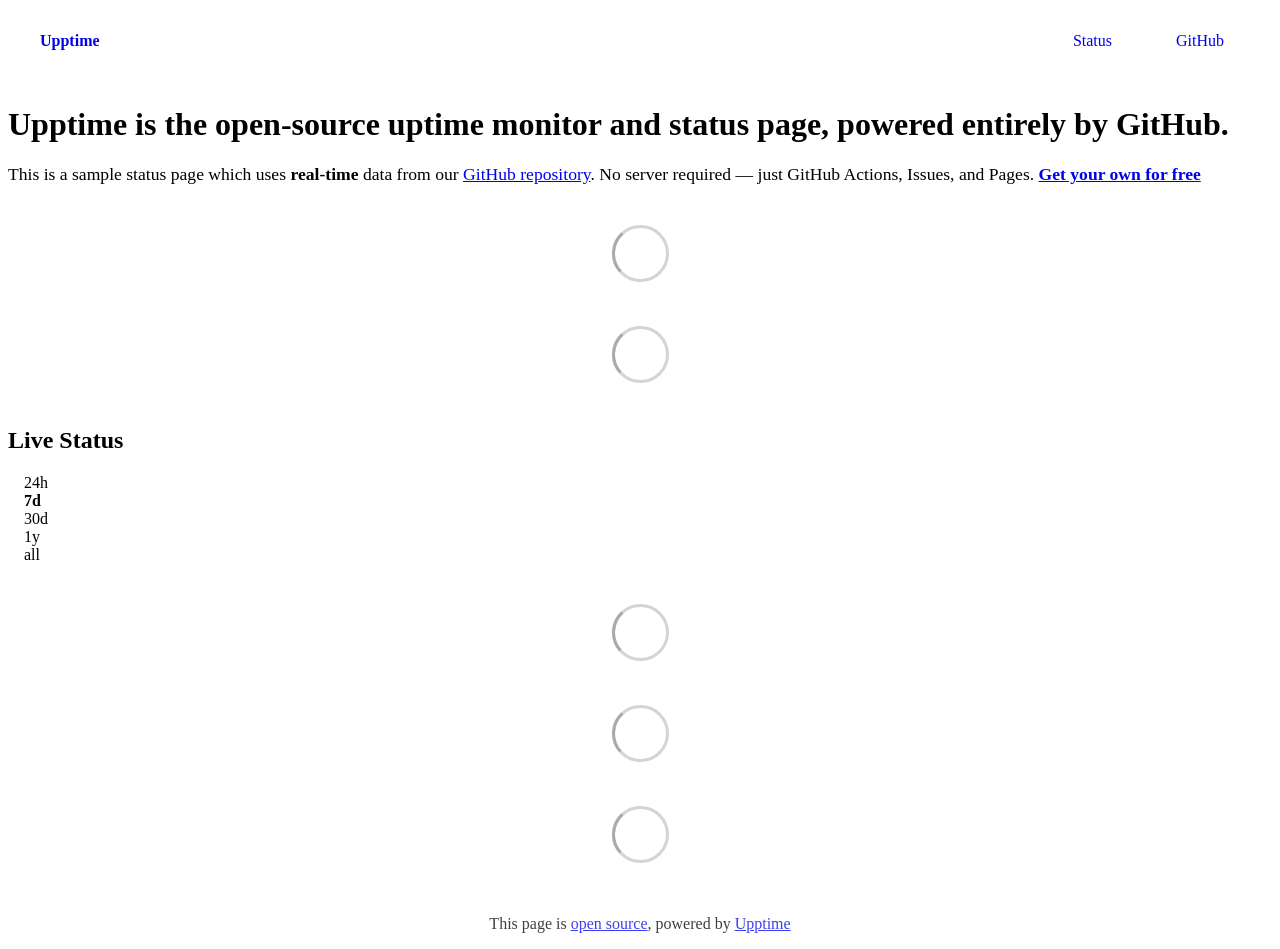
==== index.html @ b9254713 "Initialize gh-pages" ====
<!DOCTYPE html> <html lang=en> <head> <meta charset=utf-8> <meta content="width=device-width,initial-scale=1" name=viewport> <meta content=#333333 name=theme-color> <base href=/ > <link href=manifest.json rel=manifest crossorigin=use-credentials> <script>__SAPPER__={baseUrl:"",preloaded:[void 0,{}]};if('serviceWorker' in navigator)navigator.serviceWorker.register('/service-worker.js');(function(){try{eval("async function x(){}");var main="/client/client.6ba2dd3d.js"}catch(e){main="/client/legacy/client.fa024b6f.js"};var s=document.createElement("script");try{new Function("if(0)import('')")();s.src=main;s.type="module";s.crossOrigin="use-credentials";}catch(e){s.src="/client/shimport@2.0.5.js";s.setAttribute("data-main",main);}document.head.appendChild(s);}());</script> <link href=client/client-31a52aa5.css rel=stylesheet><link href=client/createOctokit-a85f76c7.css rel=stylesheet><link href=client/index-b0b6455a.css rel=stylesheet> <title>Upptime</title> <script>// If `prefers-color-scheme` is not supported, fall back to light mode.
      // In this case, light.css will be downloaded with `highest` priority.
      if (typeof window !== "undefined" && typeof document !== "undefined" && "matchMedia" in window && window.matchMedia('(prefers-color-scheme: dark)').media === 'not all') {
        document.documentElement.style.display = 'none';
        document.head.insertAdjacentHTML(
          'beforeend',
          '<link rel="stylesheet" href={`${config.path}/themes/light.css`} onload="document.documentElement.style.display = \'\'">',
        );
      } </script> <link href=https://demo.upptime.js.org/themes/light.css rel=stylesheet media=(prefers-color-scheme:light)> <link href=https://demo.upptime.js.org/themes/dark.css rel=stylesheet media=(prefers-color-scheme:dark)><link href=https://demo.upptime.js.org/global.css rel=stylesheet><link href=https://raw.githubusercontent.com/upptime/upptime/master/assets/upptime-icon.svg rel=icon type=image/svg><link href=/logo-192.png rel=icon type=image/png> <link href=/client/client.6ba2dd3d.js rel=modulepreload as=script crossorigin=use-credentials><link href=/client/client-31a52aa5.css rel=preload as=style><link href=/client/index.a01900ad.js rel=modulepreload as=script crossorigin=use-credentials><link href=/client/createOctokit.c6d86169.js rel=modulepreload as=script crossorigin=use-credentials><link href=/client/inject_styles.803b7e80.js rel=modulepreload as=script crossorigin=use-credentials><link href=/client/createOctokit-a85f76c7.css rel=preload as=style><link href=/client/index-b0b6455a.css rel=preload as=style></head> <body> <div id=sapper> <nav class=svelte-a08hsz><div class="svelte-a08hsz container"><div><a href=https://demo.upptime.js.org class="svelte-a08hsz logo"><img alt="" class=svelte-a08hsz src=https://raw.githubusercontent.com/upptime/upptime.js.org/master/static/img/icon.svg> <div>Upptime</div></a></div> <ul class=svelte-a08hsz><li><a href=/ class=svelte-a08hsz target=_self aria-current=page>Status</a> <li><a href=https://github.com/upptime/upptime class=svelte-a08hsz target=_self>GitHub</a> </li> </ul></div> </nav> <main class=container> <header class=svelte-ngkazm><h1><strong>Upptime</strong> is the open-source uptime monitor and status page, powered entirely by GitHub.</h1> <p class="svelte-ngkazm lead">This is a sample status page which uses <strong>real-time</strong> data from our <a href=https://github.com/upptime/upptime>GitHub repository</a>. No server required — just GitHub Actions, Issues, and Pages. <a href=https://github.com/upptime/upptime><strong>Get your own for free</strong></a></header> <section class=svelte-8lnl4f><div class="svelte-68jxue loading"><svg class=svelte-68jxue height=38 stroke=#aaa width=38 xmlns=http://www.w3.org/2000/svg><g fill=none fill-rule=evenodd><g stroke-width=2 transform="translate(1 1)"><circle cx=18 cy=18 r=18 stroke-opacity=.5></circle><path d="M36 18c0-9.94-8.06-18-18-18"><animateTransform attributeName=transform dur=1s from="0 18 18" repeatCount=indefinite to="360 18 18" type=rotate></animateTransform></path></g></g></svg></div> </section> <section class=svelte-8lnl4f><div class="svelte-68jxue loading"><svg class=svelte-68jxue height=38 stroke=#aaa width=38 xmlns=http://www.w3.org/2000/svg><g fill=none fill-rule=evenodd><g stroke-width=2 transform="translate(1 1)"><circle cx=18 cy=18 r=18 stroke-opacity=.5></circle><path d="M36 18c0-9.94-8.06-18-18-18"><animateTransform attributeName=transform dur=1s from="0 18 18" repeatCount=indefinite to="360 18 18" type=rotate></animateTransform></path></g></g></svg></div> </section> <div class="svelte-fqsq6s f changed"><h2>Live Status</h2> <form class="svelte-fqsq6s f r"><div><input class=svelte-fqsq6s id=data_day name=d type=radio value=day><label class=svelte-fqsq6s for=data_day>24h</label></div> <div><input class=svelte-fqsq6s id=data_week name=d type=radio value=week checked><label class=svelte-fqsq6s for=data_week>7d</label></div> <div><input class=svelte-fqsq6s id=data_month name=d type=radio value=month><label class=svelte-fqsq6s for=data_month>30d</label></div> <div><input class=svelte-fqsq6s id=data_year name=d type=radio value=year><label class=svelte-fqsq6s for=data_year>1y</label></div> <div><input class=svelte-fqsq6s id=data_all name=d type=radio value=all><label class=svelte-fqsq6s for=data_all>all</label></div></form></div> <section class="svelte-fqsq6s live-status"><div class="svelte-68jxue loading"><svg class=svelte-68jxue height=38 stroke=#aaa width=38 xmlns=http://www.w3.org/2000/svg><g fill=none fill-rule=evenodd><g stroke-width=2 transform="translate(1 1)"><circle cx=18 cy=18 r=18 stroke-opacity=.5></circle><path d="M36 18c0-9.94-8.06-18-18-18"><animateTransform attributeName=transform dur=1s from="0 18 18" repeatCount=indefinite to="360 18 18" type=rotate></animateTransform></path></g></g></svg></div> </section> <section><div class="svelte-68jxue loading"><svg class=svelte-68jxue height=38 stroke=#aaa width=38 xmlns=http://www.w3.org/2000/svg><g fill=none fill-rule=evenodd><g stroke-width=2 transform="translate(1 1)"><circle cx=18 cy=18 r=18 stroke-opacity=.5></circle><path d="M36 18c0-9.94-8.06-18-18-18"><animateTransform attributeName=transform dur=1s from="0 18 18" repeatCount=indefinite to="360 18 18" type=rotate></animateTransform></path></g></g></svg></div> </section> <section><div class="svelte-68jxue loading"><svg class=svelte-68jxue height=38 stroke=#aaa width=38 xmlns=http://www.w3.org/2000/svg><g fill=none fill-rule=evenodd><g stroke-width=2 transform="translate(1 1)"><circle cx=18 cy=18 r=18 stroke-opacity=.5></circle><path d="M36 18c0-9.94-8.06-18-18-18"><animateTransform attributeName=transform dur=1s from="0 18 18" repeatCount=indefinite to="360 18 18" type=rotate></animateTransform></path></g></g></svg></div></section></main> <footer class=svelte-jbr799><p>This page is <a href=https://github.com/upptime/upptime>open source</a>, powered by <a href=https://upptime.js.org>Upptime</a></p> </footer></div> <script> try {
        if (typeof window !== "undefined" && window.navigator && navigator.serviceWorker) {
          navigator.serviceWorker.getRegistrations().then(function (registrations) {
            for (let registration of registrations) {
              registration.unregister();
            }
          });
        }
        if (typeof window !== "undefined" && "caches" in window) {
          caches.keys().then(function (keyList) {
            return Promise.all(
              keyList.map(function (key) {
                return caches.delete(key);
              })
            );
          });
        }
      } catch (error) {} </script>
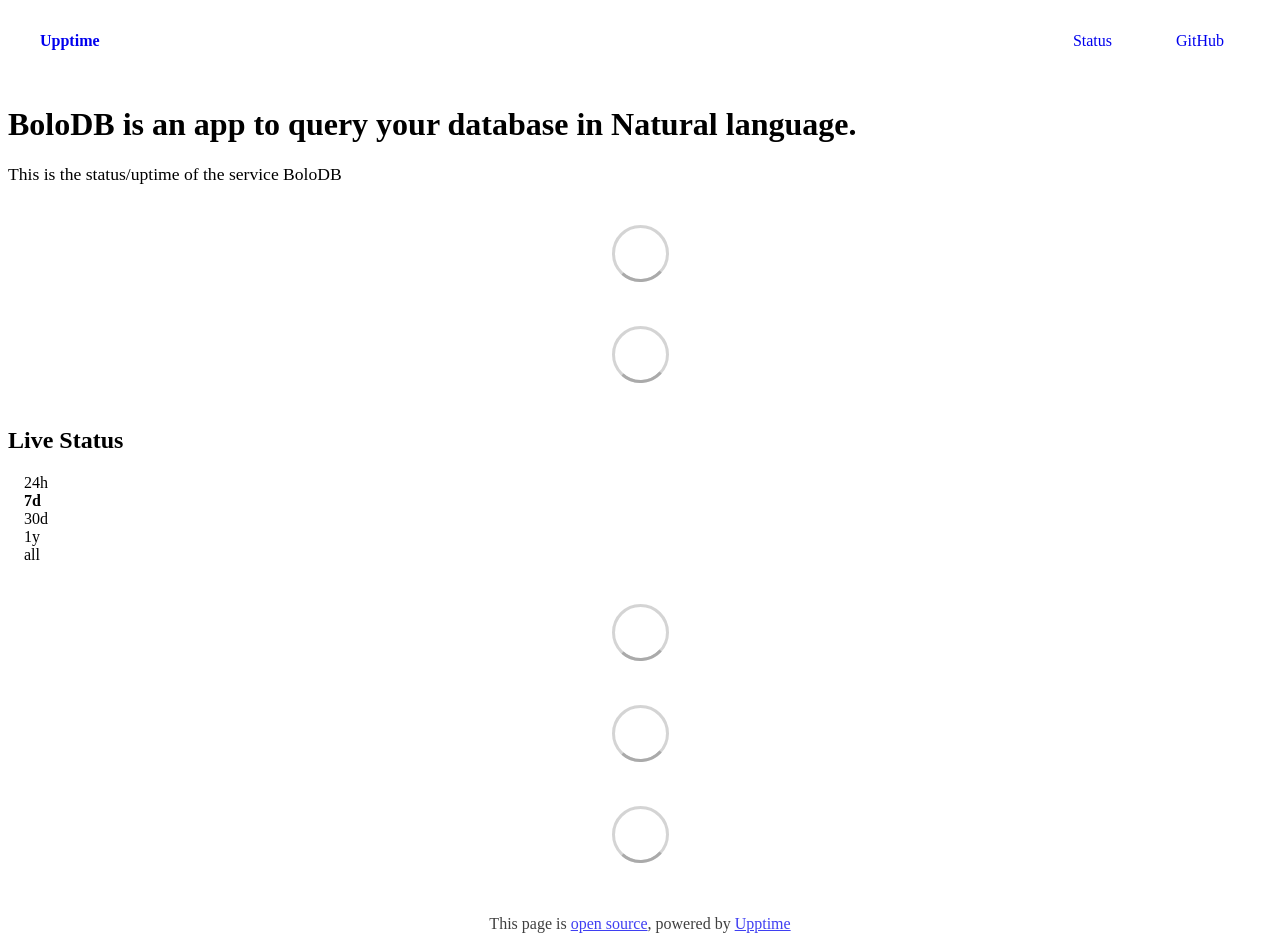
==== commit ca56e61c: "deploy: 96eaa27835386bc6fa5ff8cfebd82adff0c9ccf4" ====
--- a/index.html
+++ b/index.html
@@ -1,4 +1,4 @@
-<!DOCTYPE html> <html lang=en> <head> <meta charset=utf-8> <meta content="width=device-width,initial-scale=1" name=viewport> <meta content=#333333 name=theme-color> <base href=/ > <link href=manifest.json rel=manifest crossorigin=use-credentials> <script>__SAPPER__={baseUrl:"",preloaded:[void 0,{}]};if('serviceWorker' in navigator)navigator.serviceWorker.register('/service-worker.js');(function(){try{eval("async function x(){}");var main="/client/client.6ba2dd3d.js"}catch(e){main="/client/legacy/client.fa024b6f.js"};var s=document.createElement("script");try{new Function("if(0)import('')")();s.src=main;s.type="module";s.crossOrigin="use-credentials";}catch(e){s.src="/client/shimport@2.0.5.js";s.setAttribute("data-main",main);}document.head.appendChild(s);}());</script> <link href=client/client-31a52aa5.css rel=stylesheet><link href=client/createOctokit-a85f76c7.css rel=stylesheet><link href=client/index-b0b6455a.css rel=stylesheet> <title>Upptime</title> <script>// If `prefers-color-scheme` is not supported, fall back to light mode.
+<!DOCTYPE html> <html lang=en> <head> <meta charset=utf-8> <meta content="width=device-width,initial-scale=1" name=viewport> <meta content=#333333 name=theme-color> <base href=/ > <link href=manifest.json rel=manifest crossorigin=use-credentials> <script>__SAPPER__={baseUrl:"",preloaded:[void 0,{}]};if('serviceWorker' in navigator)navigator.serviceWorker.register('/service-worker.js');(function(){try{eval("async function x(){}");var main="/client/client.73747125.js"}catch(e){main="/client/legacy/client.8ecba866.js"};var s=document.createElement("script");try{new Function("if(0)import('')")();s.src=main;s.type="module";s.crossOrigin="use-credentials";}catch(e){s.src="/client/shimport@2.0.5.js";s.setAttribute("data-main",main);}document.head.appendChild(s);}());</script> <link href=client/client-31a52aa5.css rel=stylesheet><link href=client/createOctokit-a85f76c7.css rel=stylesheet><link href=client/index-b0b6455a.css rel=stylesheet> <title>Upptime</title> <script>// If `prefers-color-scheme` is not supported, fall back to light mode.
       // In this case, light.css will be downloaded with `highest` priority.
       if (typeof window !== "undefined" && typeof document !== "undefined" && "matchMedia" in window && window.matchMedia('(prefers-color-scheme: dark)').media === 'not all') {
         document.documentElement.style.display = 'none';
@@ -6,7 +6,7 @@
           'beforeend',
           '<link rel="stylesheet" href={`${config.path}/themes/light.css`} onload="document.documentElement.style.display = \'\'">',
         );
-      } </script> <link href=https://demo.upptime.js.org/themes/light.css rel=stylesheet media=(prefers-color-scheme:light)> <link href=https://demo.upptime.js.org/themes/dark.css rel=stylesheet media=(prefers-color-scheme:dark)><link href=https://demo.upptime.js.org/global.css rel=stylesheet><link href=https://raw.githubusercontent.com/upptime/upptime/master/assets/upptime-icon.svg rel=icon type=image/svg><link href=/logo-192.png rel=icon type=image/png> <link href=/client/client.6ba2dd3d.js rel=modulepreload as=script crossorigin=use-credentials><link href=/client/client-31a52aa5.css rel=preload as=style><link href=/client/index.a01900ad.js rel=modulepreload as=script crossorigin=use-credentials><link href=/client/createOctokit.c6d86169.js rel=modulepreload as=script crossorigin=use-credentials><link href=/client/inject_styles.803b7e80.js rel=modulepreload as=script crossorigin=use-credentials><link href=/client/createOctokit-a85f76c7.css rel=preload as=style><link href=/client/index-b0b6455a.css rel=preload as=style></head> <body> <div id=sapper> <nav class=svelte-a08hsz><div class="svelte-a08hsz container"><div><a href=https://demo.upptime.js.org class="svelte-a08hsz logo"><img alt="" class=svelte-a08hsz src=https://raw.githubusercontent.com/upptime/upptime.js.org/master/static/img/icon.svg> <div>Upptime</div></a></div> <ul class=svelte-a08hsz><li><a href=/ class=svelte-a08hsz target=_self aria-current=page>Status</a> <li><a href=https://github.com/upptime/upptime class=svelte-a08hsz target=_self>GitHub</a> </li> </ul></div> </nav> <main class=container> <header class=svelte-ngkazm><h1><strong>Upptime</strong> is the open-source uptime monitor and status page, powered entirely by GitHub.</h1> <p class="svelte-ngkazm lead">This is a sample status page which uses <strong>real-time</strong> data from our <a href=https://github.com/upptime/upptime>GitHub repository</a>. No server required — just GitHub Actions, Issues, and Pages. <a href=https://github.com/upptime/upptime><strong>Get your own for free</strong></a></header> <section class=svelte-8lnl4f><div class="svelte-68jxue loading"><svg class=svelte-68jxue height=38 stroke=#aaa width=38 xmlns=http://www.w3.org/2000/svg><g fill=none fill-rule=evenodd><g stroke-width=2 transform="translate(1 1)"><circle cx=18 cy=18 r=18 stroke-opacity=.5></circle><path d="M36 18c0-9.94-8.06-18-18-18"><animateTransform attributeName=transform dur=1s from="0 18 18" repeatCount=indefinite to="360 18 18" type=rotate></animateTransform></path></g></g></svg></div> </section> <section class=svelte-8lnl4f><div class="svelte-68jxue loading"><svg class=svelte-68jxue height=38 stroke=#aaa width=38 xmlns=http://www.w3.org/2000/svg><g fill=none fill-rule=evenodd><g stroke-width=2 transform="translate(1 1)"><circle cx=18 cy=18 r=18 stroke-opacity=.5></circle><path d="M36 18c0-9.94-8.06-18-18-18"><animateTransform attributeName=transform dur=1s from="0 18 18" repeatCount=indefinite to="360 18 18" type=rotate></animateTransform></path></g></g></svg></div> </section> <div class="svelte-fqsq6s f changed"><h2>Live Status</h2> <form class="svelte-fqsq6s f r"><div><input class=svelte-fqsq6s id=data_day name=d type=radio value=day><label class=svelte-fqsq6s for=data_day>24h</label></div> <div><input class=svelte-fqsq6s id=data_week name=d type=radio value=week checked><label class=svelte-fqsq6s for=data_week>7d</label></div> <div><input class=svelte-fqsq6s id=data_month name=d type=radio value=month><label class=svelte-fqsq6s for=data_month>30d</label></div> <div><input class=svelte-fqsq6s id=data_year name=d type=radio value=year><label class=svelte-fqsq6s for=data_year>1y</label></div> <div><input class=svelte-fqsq6s id=data_all name=d type=radio value=all><label class=svelte-fqsq6s for=data_all>all</label></div></form></div> <section class="svelte-fqsq6s live-status"><div class="svelte-68jxue loading"><svg class=svelte-68jxue height=38 stroke=#aaa width=38 xmlns=http://www.w3.org/2000/svg><g fill=none fill-rule=evenodd><g stroke-width=2 transform="translate(1 1)"><circle cx=18 cy=18 r=18 stroke-opacity=.5></circle><path d="M36 18c0-9.94-8.06-18-18-18"><animateTransform attributeName=transform dur=1s from="0 18 18" repeatCount=indefinite to="360 18 18" type=rotate></animateTransform></path></g></g></svg></div> </section> <section><div class="svelte-68jxue loading"><svg class=svelte-68jxue height=38 stroke=#aaa width=38 xmlns=http://www.w3.org/2000/svg><g fill=none fill-rule=evenodd><g stroke-width=2 transform="translate(1 1)"><circle cx=18 cy=18 r=18 stroke-opacity=.5></circle><path d="M36 18c0-9.94-8.06-18-18-18"><animateTransform attributeName=transform dur=1s from="0 18 18" repeatCount=indefinite to="360 18 18" type=rotate></animateTransform></path></g></g></svg></div> </section> <section><div class="svelte-68jxue loading"><svg class=svelte-68jxue height=38 stroke=#aaa width=38 xmlns=http://www.w3.org/2000/svg><g fill=none fill-rule=evenodd><g stroke-width=2 transform="translate(1 1)"><circle cx=18 cy=18 r=18 stroke-opacity=.5></circle><path d="M36 18c0-9.94-8.06-18-18-18"><animateTransform attributeName=transform dur=1s from="0 18 18" repeatCount=indefinite to="360 18 18" type=rotate></animateTransform></path></g></g></svg></div></section></main> <footer class=svelte-jbr799><p>This page is <a href=https://github.com/upptime/upptime>open source</a>, powered by <a href=https://upptime.js.org>Upptime</a></p> </footer></div> <script> try {
+      } </script> <link href=https://status.bolodb.dev/themes/light.css rel=stylesheet media=(prefers-color-scheme:light)> <link href=https://status.bolodb.dev/themes/dark.css rel=stylesheet media=(prefers-color-scheme:dark)><link href=https://status.bolodb.dev/global.css rel=stylesheet><link href=https://raw.githubusercontent.com/upptime/upptime/master/assets/upptime-icon.svg rel=icon type=image/svg><link href=/logo-192.png rel=icon type=image/png> <link href=/client/client.73747125.js rel=modulepreload as=script crossorigin=use-credentials><link href=/client/client-31a52aa5.css rel=preload as=style><link href=/client/index.7cf7eba2.js rel=modulepreload as=script crossorigin=use-credentials><link href=/client/createOctokit.2bce51aa.js rel=modulepreload as=script crossorigin=use-credentials><link href=/client/inject_styles.803b7e80.js rel=modulepreload as=script crossorigin=use-credentials><link href=/client/createOctokit-a85f76c7.css rel=preload as=style><link href=/client/index-b0b6455a.css rel=preload as=style></head> <body> <div id=sapper> <nav class=svelte-a08hsz><div class="svelte-a08hsz container"><div><a href=https://status.bolodb.dev class="svelte-a08hsz logo"><img alt="" class=svelte-a08hsz src=https://raw.githubusercontent.com/upptime/upptime.js.org/master/static/img/icon.svg> <div>Upptime</div></a></div> <ul class=svelte-a08hsz><li><a href=/ class=svelte-a08hsz target=_self aria-current=page>Status</a> <li><a href=https://github.com/upptime/upptime class=svelte-a08hsz target=_self>GitHub</a> </li> </ul></div> </nav> <main class=container> <header class=svelte-ngkazm><h1><strong>BoloDB</strong> is an app to query your database in Natural language.</h1> <p class="svelte-ngkazm lead">This is the status/uptime of the service BoloDB</header> <section class=svelte-8lnl4f><div class="svelte-68jxue loading"><svg class=svelte-68jxue height=38 stroke=#aaa width=38 xmlns=http://www.w3.org/2000/svg><g fill=none fill-rule=evenodd><g stroke-width=2 transform="translate(1 1)"><circle cx=18 cy=18 r=18 stroke-opacity=.5></circle><path d="M36 18c0-9.94-8.06-18-18-18"><animateTransform attributeName=transform dur=1s from="0 18 18" repeatCount=indefinite to="360 18 18" type=rotate></animateTransform></path></g></g></svg></div> </section> <section class=svelte-8lnl4f><div class="svelte-68jxue loading"><svg class=svelte-68jxue height=38 stroke=#aaa width=38 xmlns=http://www.w3.org/2000/svg><g fill=none fill-rule=evenodd><g stroke-width=2 transform="translate(1 1)"><circle cx=18 cy=18 r=18 stroke-opacity=.5></circle><path d="M36 18c0-9.94-8.06-18-18-18"><animateTransform attributeName=transform dur=1s from="0 18 18" repeatCount=indefinite to="360 18 18" type=rotate></animateTransform></path></g></g></svg></div> </section> <div class="svelte-fqsq6s f changed"><h2>Live Status</h2> <form class="svelte-fqsq6s f r"><div><input class=svelte-fqsq6s id=data_day name=d type=radio value=day><label class=svelte-fqsq6s for=data_day>24h</label></div> <div><input class=svelte-fqsq6s id=data_week name=d type=radio value=week checked><label class=svelte-fqsq6s for=data_week>7d</label></div> <div><input class=svelte-fqsq6s id=data_month name=d type=radio value=month><label class=svelte-fqsq6s for=data_month>30d</label></div> <div><input class=svelte-fqsq6s id=data_year name=d type=radio value=year><label class=svelte-fqsq6s for=data_year>1y</label></div> <div><input class=svelte-fqsq6s id=data_all name=d type=radio value=all><label class=svelte-fqsq6s for=data_all>all</label></div></form></div> <section class="svelte-fqsq6s live-status"><div class="svelte-68jxue loading"><svg class=svelte-68jxue height=38 stroke=#aaa width=38 xmlns=http://www.w3.org/2000/svg><g fill=none fill-rule=evenodd><g stroke-width=2 transform="translate(1 1)"><circle cx=18 cy=18 r=18 stroke-opacity=.5></circle><path d="M36 18c0-9.94-8.06-18-18-18"><animateTransform attributeName=transform dur=1s from="0 18 18" repeatCount=indefinite to="360 18 18" type=rotate></animateTransform></path></g></g></svg></div> </section> <section><div class="svelte-68jxue loading"><svg class=svelte-68jxue height=38 stroke=#aaa width=38 xmlns=http://www.w3.org/2000/svg><g fill=none fill-rule=evenodd><g stroke-width=2 transform="translate(1 1)"><circle cx=18 cy=18 r=18 stroke-opacity=.5></circle><path d="M36 18c0-9.94-8.06-18-18-18"><animateTransform attributeName=transform dur=1s from="0 18 18" repeatCount=indefinite to="360 18 18" type=rotate></animateTransform></path></g></g></svg></div> </section> <section><div class="svelte-68jxue loading"><svg class=svelte-68jxue height=38 stroke=#aaa width=38 xmlns=http://www.w3.org/2000/svg><g fill=none fill-rule=evenodd><g stroke-width=2 transform="translate(1 1)"><circle cx=18 cy=18 r=18 stroke-opacity=.5></circle><path d="M36 18c0-9.94-8.06-18-18-18"><animateTransform attributeName=transform dur=1s from="0 18 18" repeatCount=indefinite to="360 18 18" type=rotate></animateTransform></path></g></g></svg></div></section></main> <footer class=svelte-jbr799><p>This page is <a href=https://github.com/upptime/upptime>open source</a>, powered by <a href=https://upptime.js.org>Upptime</a></p> </footer></div> <script> try {
         if (typeof window !== "undefined" && window.navigator && navigator.serviceWorker) {
           navigator.serviceWorker.getRegistrations().then(function (registrations) {
             for (let registration of registrations) {
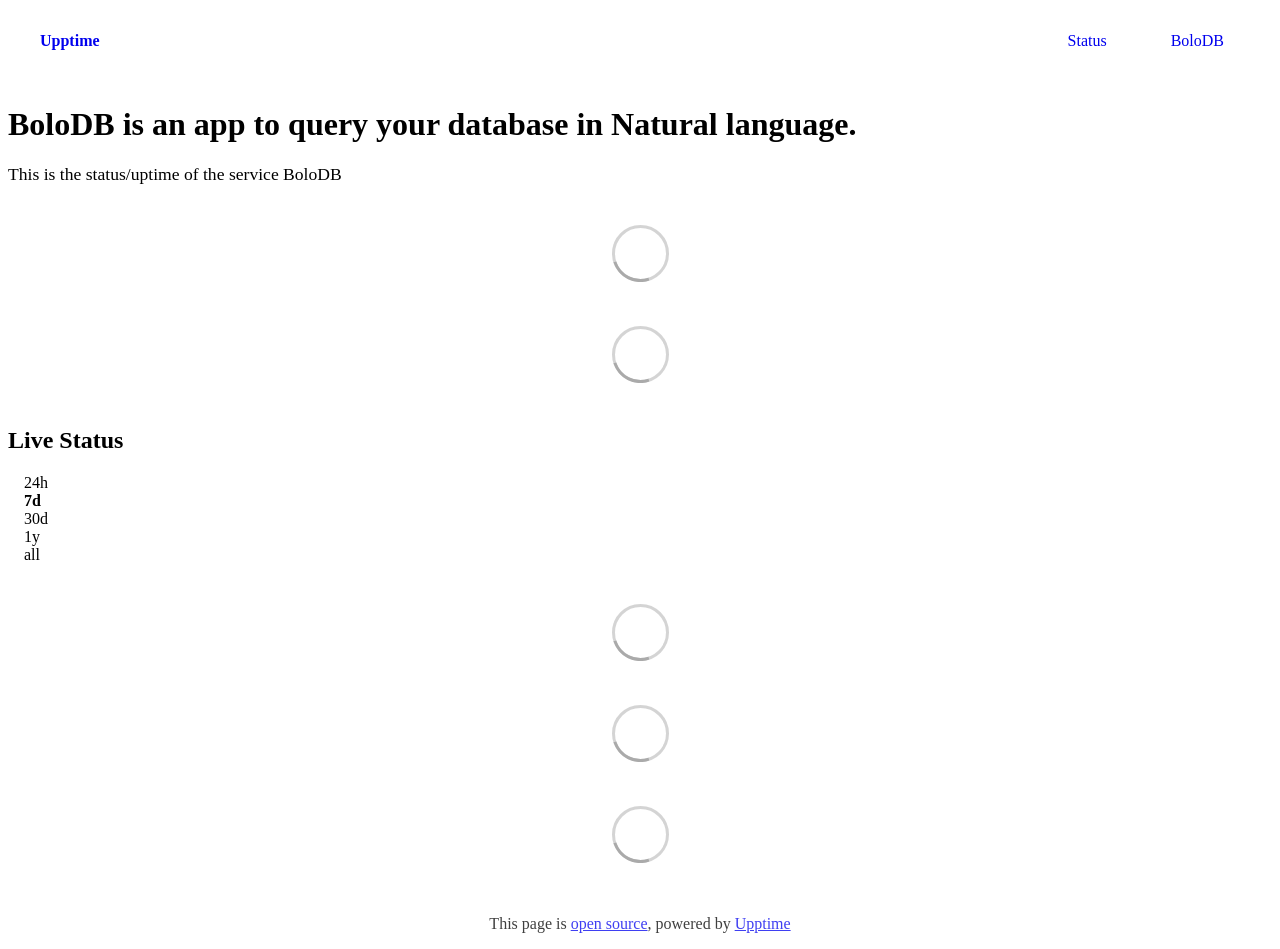
==== commit a42851c9: "deploy: ee04b80faeb46a0e9c05ebcff1ebee0c551ba517" ====
--- a/index.html
+++ b/index.html
@@ -1,4 +1,4 @@
-<!DOCTYPE html> <html lang=en> <head> <meta charset=utf-8> <meta content="width=device-width,initial-scale=1" name=viewport> <meta content=#333333 name=theme-color> <base href=/ > <link href=manifest.json rel=manifest crossorigin=use-credentials> <script>__SAPPER__={baseUrl:"",preloaded:[void 0,{}]};if('serviceWorker' in navigator)navigator.serviceWorker.register('/service-worker.js');(function(){try{eval("async function x(){}");var main="/client/client.73747125.js"}catch(e){main="/client/legacy/client.8ecba866.js"};var s=document.createElement("script");try{new Function("if(0)import('')")();s.src=main;s.type="module";s.crossOrigin="use-credentials";}catch(e){s.src="/client/shimport@2.0.5.js";s.setAttribute("data-main",main);}document.head.appendChild(s);}());</script> <link href=client/client-31a52aa5.css rel=stylesheet><link href=client/createOctokit-a85f76c7.css rel=stylesheet><link href=client/index-b0b6455a.css rel=stylesheet> <title>Upptime</title> <script>// If `prefers-color-scheme` is not supported, fall back to light mode.
+<!DOCTYPE html> <html lang=en> <head> <meta charset=utf-8> <meta content="width=device-width,initial-scale=1" name=viewport> <meta content=#333333 name=theme-color> <base href=/ > <link href=manifest.json rel=manifest crossorigin=use-credentials> <script>__SAPPER__={baseUrl:"",preloaded:[void 0,{}]};if('serviceWorker' in navigator)navigator.serviceWorker.register('/service-worker.js');(function(){try{eval("async function x(){}");var main="/client/client.e6f8c285.js"}catch(e){main="/client/legacy/client.922e6b56.js"};var s=document.createElement("script");try{new Function("if(0)import('')")();s.src=main;s.type="module";s.crossOrigin="use-credentials";}catch(e){s.src="/client/shimport@2.0.5.js";s.setAttribute("data-main",main);}document.head.appendChild(s);}());</script> <link href=client/client-31a52aa5.css rel=stylesheet><link href=client/createOctokit-a85f76c7.css rel=stylesheet><link href=client/index-b0b6455a.css rel=stylesheet> <title>Upptime</title> <script>// If `prefers-color-scheme` is not supported, fall back to light mode.
       // In this case, light.css will be downloaded with `highest` priority.
       if (typeof window !== "undefined" && typeof document !== "undefined" && "matchMedia" in window && window.matchMedia('(prefers-color-scheme: dark)').media === 'not all') {
         document.documentElement.style.display = 'none';
@@ -6,7 +6,7 @@
           'beforeend',
           '<link rel="stylesheet" href={`${config.path}/themes/light.css`} onload="document.documentElement.style.display = \'\'">',
         );
-      } </script> <link href=https://status.bolodb.dev/themes/light.css rel=stylesheet media=(prefers-color-scheme:light)> <link href=https://status.bolodb.dev/themes/dark.css rel=stylesheet media=(prefers-color-scheme:dark)><link href=https://status.bolodb.dev/global.css rel=stylesheet><link href=https://raw.githubusercontent.com/upptime/upptime/master/assets/upptime-icon.svg rel=icon type=image/svg><link href=/logo-192.png rel=icon type=image/png> <link href=/client/client.73747125.js rel=modulepreload as=script crossorigin=use-credentials><link href=/client/client-31a52aa5.css rel=preload as=style><link href=/client/index.7cf7eba2.js rel=modulepreload as=script crossorigin=use-credentials><link href=/client/createOctokit.2bce51aa.js rel=modulepreload as=script crossorigin=use-credentials><link href=/client/inject_styles.803b7e80.js rel=modulepreload as=script crossorigin=use-credentials><link href=/client/createOctokit-a85f76c7.css rel=preload as=style><link href=/client/index-b0b6455a.css rel=preload as=style></head> <body> <div id=sapper> <nav class=svelte-a08hsz><div class="svelte-a08hsz container"><div><a href=https://status.bolodb.dev class="svelte-a08hsz logo"><img alt="" class=svelte-a08hsz src=https://raw.githubusercontent.com/upptime/upptime.js.org/master/static/img/icon.svg> <div>Upptime</div></a></div> <ul class=svelte-a08hsz><li><a href=/ class=svelte-a08hsz target=_self aria-current=page>Status</a> <li><a href=https://github.com/upptime/upptime class=svelte-a08hsz target=_self>GitHub</a> </li> </ul></div> </nav> <main class=container> <header class=svelte-ngkazm><h1><strong>BoloDB</strong> is an app to query your database in Natural language.</h1> <p class="svelte-ngkazm lead">This is the status/uptime of the service BoloDB</header> <section class=svelte-8lnl4f><div class="svelte-68jxue loading"><svg class=svelte-68jxue height=38 stroke=#aaa width=38 xmlns=http://www.w3.org/2000/svg><g fill=none fill-rule=evenodd><g stroke-width=2 transform="translate(1 1)"><circle cx=18 cy=18 r=18 stroke-opacity=.5></circle><path d="M36 18c0-9.94-8.06-18-18-18"><animateTransform attributeName=transform dur=1s from="0 18 18" repeatCount=indefinite to="360 18 18" type=rotate></animateTransform></path></g></g></svg></div> </section> <section class=svelte-8lnl4f><div class="svelte-68jxue loading"><svg class=svelte-68jxue height=38 stroke=#aaa width=38 xmlns=http://www.w3.org/2000/svg><g fill=none fill-rule=evenodd><g stroke-width=2 transform="translate(1 1)"><circle cx=18 cy=18 r=18 stroke-opacity=.5></circle><path d="M36 18c0-9.94-8.06-18-18-18"><animateTransform attributeName=transform dur=1s from="0 18 18" repeatCount=indefinite to="360 18 18" type=rotate></animateTransform></path></g></g></svg></div> </section> <div class="svelte-fqsq6s f changed"><h2>Live Status</h2> <form class="svelte-fqsq6s f r"><div><input class=svelte-fqsq6s id=data_day name=d type=radio value=day><label class=svelte-fqsq6s for=data_day>24h</label></div> <div><input class=svelte-fqsq6s id=data_week name=d type=radio value=week checked><label class=svelte-fqsq6s for=data_week>7d</label></div> <div><input class=svelte-fqsq6s id=data_month name=d type=radio value=month><label class=svelte-fqsq6s for=data_month>30d</label></div> <div><input class=svelte-fqsq6s id=data_year name=d type=radio value=year><label class=svelte-fqsq6s for=data_year>1y</label></div> <div><input class=svelte-fqsq6s id=data_all name=d type=radio value=all><label class=svelte-fqsq6s for=data_all>all</label></div></form></div> <section class="svelte-fqsq6s live-status"><div class="svelte-68jxue loading"><svg class=svelte-68jxue height=38 stroke=#aaa width=38 xmlns=http://www.w3.org/2000/svg><g fill=none fill-rule=evenodd><g stroke-width=2 transform="translate(1 1)"><circle cx=18 cy=18 r=18 stroke-opacity=.5></circle><path d="M36 18c0-9.94-8.06-18-18-18"><animateTransform attributeName=transform dur=1s from="0 18 18" repeatCount=indefinite to="360 18 18" type=rotate></animateTransform></path></g></g></svg></div> </section> <section><div class="svelte-68jxue loading"><svg class=svelte-68jxue height=38 stroke=#aaa width=38 xmlns=http://www.w3.org/2000/svg><g fill=none fill-rule=evenodd><g stroke-width=2 transform="translate(1 1)"><circle cx=18 cy=18 r=18 stroke-opacity=.5></circle><path d="M36 18c0-9.94-8.06-18-18-18"><animateTransform attributeName=transform dur=1s from="0 18 18" repeatCount=indefinite to="360 18 18" type=rotate></animateTransform></path></g></g></svg></div> </section> <section><div class="svelte-68jxue loading"><svg class=svelte-68jxue height=38 stroke=#aaa width=38 xmlns=http://www.w3.org/2000/svg><g fill=none fill-rule=evenodd><g stroke-width=2 transform="translate(1 1)"><circle cx=18 cy=18 r=18 stroke-opacity=.5></circle><path d="M36 18c0-9.94-8.06-18-18-18"><animateTransform attributeName=transform dur=1s from="0 18 18" repeatCount=indefinite to="360 18 18" type=rotate></animateTransform></path></g></g></svg></div></section></main> <footer class=svelte-jbr799><p>This page is <a href=https://github.com/upptime/upptime>open source</a>, powered by <a href=https://upptime.js.org>Upptime</a></p> </footer></div> <script> try {
+      } </script> <link href=https://status.bolodb.dev/themes/light.css rel=stylesheet media=(prefers-color-scheme:light)> <link href=https://status.bolodb.dev/themes/dark.css rel=stylesheet media=(prefers-color-scheme:dark)><link href=https://status.bolodb.dev/global.css rel=stylesheet><link href=https://raw.githubusercontent.com/upptime/upptime/master/assets/upptime-icon.svg rel=icon type=image/svg><link href=/logo-192.png rel=icon type=image/png> <link href=/client/client.e6f8c285.js rel=modulepreload as=script crossorigin=use-credentials><link href=/client/client-31a52aa5.css rel=preload as=style><link href=/client/index.38c25b3f.js rel=modulepreload as=script crossorigin=use-credentials><link href=/client/createOctokit.06d10b90.js rel=modulepreload as=script crossorigin=use-credentials><link href=/client/inject_styles.803b7e80.js rel=modulepreload as=script crossorigin=use-credentials><link href=/client/createOctokit-a85f76c7.css rel=preload as=style><link href=/client/index-b0b6455a.css rel=preload as=style></head> <body> <div id=sapper> <nav class=svelte-a08hsz><div class="svelte-a08hsz container"><div><a href=https://status.bolodb.dev class="svelte-a08hsz logo"><img alt="" class=svelte-a08hsz src=https://raw.githubusercontent.com/upptime/upptime.js.org/master/static/img/icon.svg> <div>Upptime</div></a></div> <ul class=svelte-a08hsz><li><a href=/ class=svelte-a08hsz target=_self aria-current=page>Status</a> <li><a href=https://bolodb.dev class=svelte-a08hsz target=_self>BoloDB</a> </li> </ul></div> </nav> <main class=container> <header class=svelte-ngkazm><h1><strong>BoloDB</strong> is an app to query your database in Natural language.</h1> <p class="svelte-ngkazm lead">This is the status/uptime of the service BoloDB</header> <section class=svelte-8lnl4f><div class="svelte-68jxue loading"><svg class=svelte-68jxue height=38 stroke=#aaa width=38 xmlns=http://www.w3.org/2000/svg><g fill=none fill-rule=evenodd><g stroke-width=2 transform="translate(1 1)"><circle cx=18 cy=18 r=18 stroke-opacity=.5></circle><path d="M36 18c0-9.94-8.06-18-18-18"><animateTransform attributeName=transform dur=1s from="0 18 18" repeatCount=indefinite to="360 18 18" type=rotate></animateTransform></path></g></g></svg></div> </section> <section class=svelte-8lnl4f><div class="svelte-68jxue loading"><svg class=svelte-68jxue height=38 stroke=#aaa width=38 xmlns=http://www.w3.org/2000/svg><g fill=none fill-rule=evenodd><g stroke-width=2 transform="translate(1 1)"><circle cx=18 cy=18 r=18 stroke-opacity=.5></circle><path d="M36 18c0-9.94-8.06-18-18-18"><animateTransform attributeName=transform dur=1s from="0 18 18" repeatCount=indefinite to="360 18 18" type=rotate></animateTransform></path></g></g></svg></div> </section> <div class="svelte-fqsq6s f changed"><h2>Live Status</h2> <form class="svelte-fqsq6s f r"><div><input class=svelte-fqsq6s id=data_day name=d type=radio value=day><label class=svelte-fqsq6s for=data_day>24h</label></div> <div><input class=svelte-fqsq6s id=data_week name=d type=radio value=week checked><label class=svelte-fqsq6s for=data_week>7d</label></div> <div><input class=svelte-fqsq6s id=data_month name=d type=radio value=month><label class=svelte-fqsq6s for=data_month>30d</label></div> <div><input class=svelte-fqsq6s id=data_year name=d type=radio value=year><label class=svelte-fqsq6s for=data_year>1y</label></div> <div><input class=svelte-fqsq6s id=data_all name=d type=radio value=all><label class=svelte-fqsq6s for=data_all>all</label></div></form></div> <section class="svelte-fqsq6s live-status"><div class="svelte-68jxue loading"><svg class=svelte-68jxue height=38 stroke=#aaa width=38 xmlns=http://www.w3.org/2000/svg><g fill=none fill-rule=evenodd><g stroke-width=2 transform="translate(1 1)"><circle cx=18 cy=18 r=18 stroke-opacity=.5></circle><path d="M36 18c0-9.94-8.06-18-18-18"><animateTransform attributeName=transform dur=1s from="0 18 18" repeatCount=indefinite to="360 18 18" type=rotate></animateTransform></path></g></g></svg></div> </section> <section><div class="svelte-68jxue loading"><svg class=svelte-68jxue height=38 stroke=#aaa width=38 xmlns=http://www.w3.org/2000/svg><g fill=none fill-rule=evenodd><g stroke-width=2 transform="translate(1 1)"><circle cx=18 cy=18 r=18 stroke-opacity=.5></circle><path d="M36 18c0-9.94-8.06-18-18-18"><animateTransform attributeName=transform dur=1s from="0 18 18" repeatCount=indefinite to="360 18 18" type=rotate></animateTransform></path></g></g></svg></div> </section> <section><div class="svelte-68jxue loading"><svg class=svelte-68jxue height=38 stroke=#aaa width=38 xmlns=http://www.w3.org/2000/svg><g fill=none fill-rule=evenodd><g stroke-width=2 transform="translate(1 1)"><circle cx=18 cy=18 r=18 stroke-opacity=.5></circle><path d="M36 18c0-9.94-8.06-18-18-18"><animateTransform attributeName=transform dur=1s from="0 18 18" repeatCount=indefinite to="360 18 18" type=rotate></animateTransform></path></g></g></svg></div></section></main> <footer class=svelte-jbr799><p>This page is <a href=https://github.com/Entropy-rgb/upptime>open source</a>, powered by <a href=https://upptime.js.org>Upptime</a></p> </footer></div> <script> try {
         if (typeof window !== "undefined" && window.navigator && navigator.serviceWorker) {
           navigator.serviceWorker.getRegistrations().then(function (registrations) {
             for (let registration of registrations) {
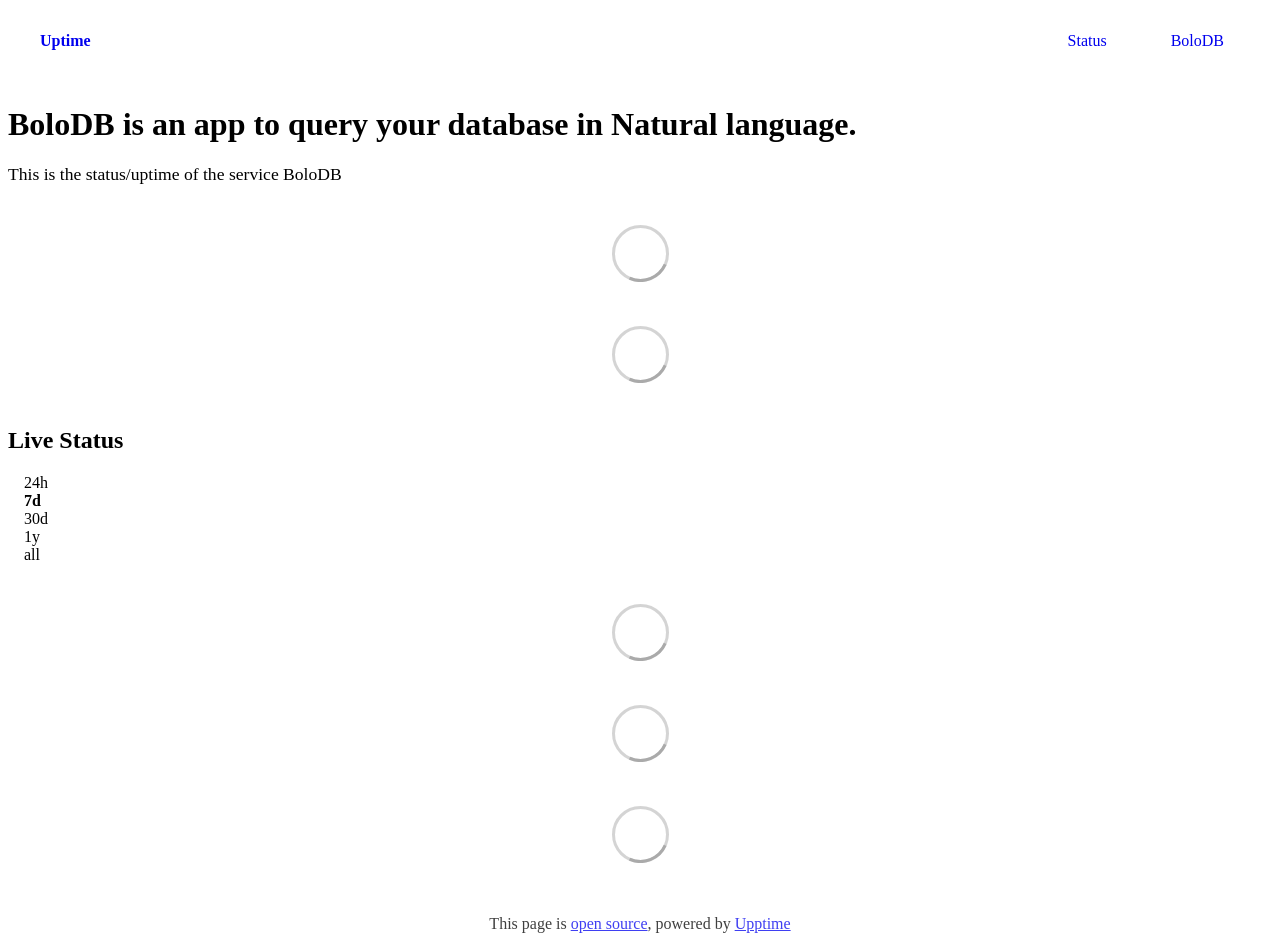
==== commit 448bc95a: "deploy: 8d286bdd8fe1588558f27291e0507e0b7c961445" ====
--- a/index.html
+++ b/index.html
@@ -1,4 +1,4 @@
-<!DOCTYPE html> <html lang=en> <head> <meta charset=utf-8> <meta content="width=device-width,initial-scale=1" name=viewport> <meta content=#333333 name=theme-color> <base href=/ > <link href=manifest.json rel=manifest crossorigin=use-credentials> <script>__SAPPER__={baseUrl:"",preloaded:[void 0,{}]};if('serviceWorker' in navigator)navigator.serviceWorker.register('/service-worker.js');(function(){try{eval("async function x(){}");var main="/client/client.e6f8c285.js"}catch(e){main="/client/legacy/client.922e6b56.js"};var s=document.createElement("script");try{new Function("if(0)import('')")();s.src=main;s.type="module";s.crossOrigin="use-credentials";}catch(e){s.src="/client/shimport@2.0.5.js";s.setAttribute("data-main",main);}document.head.appendChild(s);}());</script> <link href=client/client-31a52aa5.css rel=stylesheet><link href=client/createOctokit-a85f76c7.css rel=stylesheet><link href=client/index-b0b6455a.css rel=stylesheet> <title>Upptime</title> <script>// If `prefers-color-scheme` is not supported, fall back to light mode.
+<!DOCTYPE html> <html lang=en> <head> <meta charset=utf-8> <meta content="width=device-width,initial-scale=1" name=viewport> <meta content=#333333 name=theme-color> <base href=/ > <link href=manifest.json rel=manifest crossorigin=use-credentials> <script>__SAPPER__={baseUrl:"",preloaded:[void 0,{}]};if('serviceWorker' in navigator)navigator.serviceWorker.register('/service-worker.js');(function(){try{eval("async function x(){}");var main="/client/client.0b676202.js"}catch(e){main="/client/legacy/client.644bfc1d.js"};var s=document.createElement("script");try{new Function("if(0)import('')")();s.src=main;s.type="module";s.crossOrigin="use-credentials";}catch(e){s.src="/client/shimport@2.0.5.js";s.setAttribute("data-main",main);}document.head.appendChild(s);}());</script> <link href=client/client-31a52aa5.css rel=stylesheet><link href=client/createOctokit-a85f76c7.css rel=stylesheet><link href=client/index-b0b6455a.css rel=stylesheet> <title>Uptime</title> <script>// If `prefers-color-scheme` is not supported, fall back to light mode.
       // In this case, light.css will be downloaded with `highest` priority.
       if (typeof window !== "undefined" && typeof document !== "undefined" && "matchMedia" in window && window.matchMedia('(prefers-color-scheme: dark)').media === 'not all') {
         document.documentElement.style.display = 'none';
@@ -6,7 +6,7 @@
           'beforeend',
           '<link rel="stylesheet" href={`${config.path}/themes/light.css`} onload="document.documentElement.style.display = \'\'">',
         );
-      } </script> <link href=https://status.bolodb.dev/themes/light.css rel=stylesheet media=(prefers-color-scheme:light)> <link href=https://status.bolodb.dev/themes/dark.css rel=stylesheet media=(prefers-color-scheme:dark)><link href=https://status.bolodb.dev/global.css rel=stylesheet><link href=https://raw.githubusercontent.com/upptime/upptime/master/assets/upptime-icon.svg rel=icon type=image/svg><link href=/logo-192.png rel=icon type=image/png> <link href=/client/client.e6f8c285.js rel=modulepreload as=script crossorigin=use-credentials><link href=/client/client-31a52aa5.css rel=preload as=style><link href=/client/index.38c25b3f.js rel=modulepreload as=script crossorigin=use-credentials><link href=/client/createOctokit.06d10b90.js rel=modulepreload as=script crossorigin=use-credentials><link href=/client/inject_styles.803b7e80.js rel=modulepreload as=script crossorigin=use-credentials><link href=/client/createOctokit-a85f76c7.css rel=preload as=style><link href=/client/index-b0b6455a.css rel=preload as=style></head> <body> <div id=sapper> <nav class=svelte-a08hsz><div class="svelte-a08hsz container"><div><a href=https://status.bolodb.dev class="svelte-a08hsz logo"><img alt="" class=svelte-a08hsz src=https://raw.githubusercontent.com/upptime/upptime.js.org/master/static/img/icon.svg> <div>Upptime</div></a></div> <ul class=svelte-a08hsz><li><a href=/ class=svelte-a08hsz target=_self aria-current=page>Status</a> <li><a href=https://bolodb.dev class=svelte-a08hsz target=_self>BoloDB</a> </li> </ul></div> </nav> <main class=container> <header class=svelte-ngkazm><h1><strong>BoloDB</strong> is an app to query your database in Natural language.</h1> <p class="svelte-ngkazm lead">This is the status/uptime of the service BoloDB</header> <section class=svelte-8lnl4f><div class="svelte-68jxue loading"><svg class=svelte-68jxue height=38 stroke=#aaa width=38 xmlns=http://www.w3.org/2000/svg><g fill=none fill-rule=evenodd><g stroke-width=2 transform="translate(1 1)"><circle cx=18 cy=18 r=18 stroke-opacity=.5></circle><path d="M36 18c0-9.94-8.06-18-18-18"><animateTransform attributeName=transform dur=1s from="0 18 18" repeatCount=indefinite to="360 18 18" type=rotate></animateTransform></path></g></g></svg></div> </section> <section class=svelte-8lnl4f><div class="svelte-68jxue loading"><svg class=svelte-68jxue height=38 stroke=#aaa width=38 xmlns=http://www.w3.org/2000/svg><g fill=none fill-rule=evenodd><g stroke-width=2 transform="translate(1 1)"><circle cx=18 cy=18 r=18 stroke-opacity=.5></circle><path d="M36 18c0-9.94-8.06-18-18-18"><animateTransform attributeName=transform dur=1s from="0 18 18" repeatCount=indefinite to="360 18 18" type=rotate></animateTransform></path></g></g></svg></div> </section> <div class="svelte-fqsq6s f changed"><h2>Live Status</h2> <form class="svelte-fqsq6s f r"><div><input class=svelte-fqsq6s id=data_day name=d type=radio value=day><label class=svelte-fqsq6s for=data_day>24h</label></div> <div><input class=svelte-fqsq6s id=data_week name=d type=radio value=week checked><label class=svelte-fqsq6s for=data_week>7d</label></div> <div><input class=svelte-fqsq6s id=data_month name=d type=radio value=month><label class=svelte-fqsq6s for=data_month>30d</label></div> <div><input class=svelte-fqsq6s id=data_year name=d type=radio value=year><label class=svelte-fqsq6s for=data_year>1y</label></div> <div><input class=svelte-fqsq6s id=data_all name=d type=radio value=all><label class=svelte-fqsq6s for=data_all>all</label></div></form></div> <section class="svelte-fqsq6s live-status"><div class="svelte-68jxue loading"><svg class=svelte-68jxue height=38 stroke=#aaa width=38 xmlns=http://www.w3.org/2000/svg><g fill=none fill-rule=evenodd><g stroke-width=2 transform="translate(1 1)"><circle cx=18 cy=18 r=18 stroke-opacity=.5></circle><path d="M36 18c0-9.94-8.06-18-18-18"><animateTransform attributeName=transform dur=1s from="0 18 18" repeatCount=indefinite to="360 18 18" type=rotate></animateTransform></path></g></g></svg></div> </section> <section><div class="svelte-68jxue loading"><svg class=svelte-68jxue height=38 stroke=#aaa width=38 xmlns=http://www.w3.org/2000/svg><g fill=none fill-rule=evenodd><g stroke-width=2 transform="translate(1 1)"><circle cx=18 cy=18 r=18 stroke-opacity=.5></circle><path d="M36 18c0-9.94-8.06-18-18-18"><animateTransform attributeName=transform dur=1s from="0 18 18" repeatCount=indefinite to="360 18 18" type=rotate></animateTransform></path></g></g></svg></div> </section> <section><div class="svelte-68jxue loading"><svg class=svelte-68jxue height=38 stroke=#aaa width=38 xmlns=http://www.w3.org/2000/svg><g fill=none fill-rule=evenodd><g stroke-width=2 transform="translate(1 1)"><circle cx=18 cy=18 r=18 stroke-opacity=.5></circle><path d="M36 18c0-9.94-8.06-18-18-18"><animateTransform attributeName=transform dur=1s from="0 18 18" repeatCount=indefinite to="360 18 18" type=rotate></animateTransform></path></g></g></svg></div></section></main> <footer class=svelte-jbr799><p>This page is <a href=https://github.com/Entropy-rgb/upptime>open source</a>, powered by <a href=https://upptime.js.org>Upptime</a></p> </footer></div> <script> try {
+      } </script> <link href=https://status.bolodb.dev/themes/light.css rel=stylesheet media=(prefers-color-scheme:light)> <link href=https://status.bolodb.dev/themes/dark.css rel=stylesheet media=(prefers-color-scheme:dark)><link href=https://status.bolodb.dev/global.css rel=stylesheet><link href=https://raw.githubusercontent.com/upptime/upptime/master/assets/upptime-icon.svg rel=icon type=image/svg><link href=/logo-192.png rel=icon type=image/png> <link href=/client/client.0b676202.js rel=modulepreload as=script crossorigin=use-credentials><link href=/client/client-31a52aa5.css rel=preload as=style><link href=/client/index.f89ac05a.js rel=modulepreload as=script crossorigin=use-credentials><link href=/client/createOctokit.953776bb.js rel=modulepreload as=script crossorigin=use-credentials><link href=/client/inject_styles.803b7e80.js rel=modulepreload as=script crossorigin=use-credentials><link href=/client/createOctokit-a85f76c7.css rel=preload as=style><link href=/client/index-b0b6455a.css rel=preload as=style></head> <body> <div id=sapper> <nav class=svelte-a08hsz><div class="svelte-a08hsz container"><div><a href=https://status.bolodb.dev class="svelte-a08hsz logo"><img alt="" class=svelte-a08hsz src=https://raw.githubusercontent.com/upptime/upptime.js.org/master/static/img/icon.svg> <div>Uptime</div></a></div> <ul class=svelte-a08hsz><li><a href=/ class=svelte-a08hsz target=_self aria-current=page>Status</a> <li><a href=https://bolodb.dev class=svelte-a08hsz target=_self>BoloDB</a> </li> </ul></div> </nav> <main class=container> <header class=svelte-ngkazm><h1><strong>BoloDB</strong> is an app to query your database in Natural language.</h1> <p class="svelte-ngkazm lead">This is the status/uptime of the service BoloDB</header> <section class=svelte-8lnl4f><div class="svelte-68jxue loading"><svg class=svelte-68jxue height=38 stroke=#aaa width=38 xmlns=http://www.w3.org/2000/svg><g fill=none fill-rule=evenodd><g stroke-width=2 transform="translate(1 1)"><circle cx=18 cy=18 r=18 stroke-opacity=.5></circle><path d="M36 18c0-9.94-8.06-18-18-18"><animateTransform attributeName=transform dur=1s from="0 18 18" repeatCount=indefinite to="360 18 18" type=rotate></animateTransform></path></g></g></svg></div> </section> <section class=svelte-8lnl4f><div class="svelte-68jxue loading"><svg class=svelte-68jxue height=38 stroke=#aaa width=38 xmlns=http://www.w3.org/2000/svg><g fill=none fill-rule=evenodd><g stroke-width=2 transform="translate(1 1)"><circle cx=18 cy=18 r=18 stroke-opacity=.5></circle><path d="M36 18c0-9.94-8.06-18-18-18"><animateTransform attributeName=transform dur=1s from="0 18 18" repeatCount=indefinite to="360 18 18" type=rotate></animateTransform></path></g></g></svg></div> </section> <div class="svelte-fqsq6s f changed"><h2>Live Status</h2> <form class="svelte-fqsq6s f r"><div><input class=svelte-fqsq6s id=data_day name=d type=radio value=day><label class=svelte-fqsq6s for=data_day>24h</label></div> <div><input class=svelte-fqsq6s id=data_week name=d type=radio value=week checked><label class=svelte-fqsq6s for=data_week>7d</label></div> <div><input class=svelte-fqsq6s id=data_month name=d type=radio value=month><label class=svelte-fqsq6s for=data_month>30d</label></div> <div><input class=svelte-fqsq6s id=data_year name=d type=radio value=year><label class=svelte-fqsq6s for=data_year>1y</label></div> <div><input class=svelte-fqsq6s id=data_all name=d type=radio value=all><label class=svelte-fqsq6s for=data_all>all</label></div></form></div> <section class="svelte-fqsq6s live-status"><div class="svelte-68jxue loading"><svg class=svelte-68jxue height=38 stroke=#aaa width=38 xmlns=http://www.w3.org/2000/svg><g fill=none fill-rule=evenodd><g stroke-width=2 transform="translate(1 1)"><circle cx=18 cy=18 r=18 stroke-opacity=.5></circle><path d="M36 18c0-9.94-8.06-18-18-18"><animateTransform attributeName=transform dur=1s from="0 18 18" repeatCount=indefinite to="360 18 18" type=rotate></animateTransform></path></g></g></svg></div> </section> <section><div class="svelte-68jxue loading"><svg class=svelte-68jxue height=38 stroke=#aaa width=38 xmlns=http://www.w3.org/2000/svg><g fill=none fill-rule=evenodd><g stroke-width=2 transform="translate(1 1)"><circle cx=18 cy=18 r=18 stroke-opacity=.5></circle><path d="M36 18c0-9.94-8.06-18-18-18"><animateTransform attributeName=transform dur=1s from="0 18 18" repeatCount=indefinite to="360 18 18" type=rotate></animateTransform></path></g></g></svg></div> </section> <section><div class="svelte-68jxue loading"><svg class=svelte-68jxue height=38 stroke=#aaa width=38 xmlns=http://www.w3.org/2000/svg><g fill=none fill-rule=evenodd><g stroke-width=2 transform="translate(1 1)"><circle cx=18 cy=18 r=18 stroke-opacity=.5></circle><path d="M36 18c0-9.94-8.06-18-18-18"><animateTransform attributeName=transform dur=1s from="0 18 18" repeatCount=indefinite to="360 18 18" type=rotate></animateTransform></path></g></g></svg></div></section></main> <footer class=svelte-jbr799><p>This page is <a href=https://github.com/Entropy-rgb/uptime>open source</a>, powered by <a href=https://upptime.js.org>Upptime</a></p> </footer></div> <script> try {
         if (typeof window !== "undefined" && window.navigator && navigator.serviceWorker) {
           navigator.serviceWorker.getRegistrations().then(function (registrations) {
             for (let registration of registrations) {
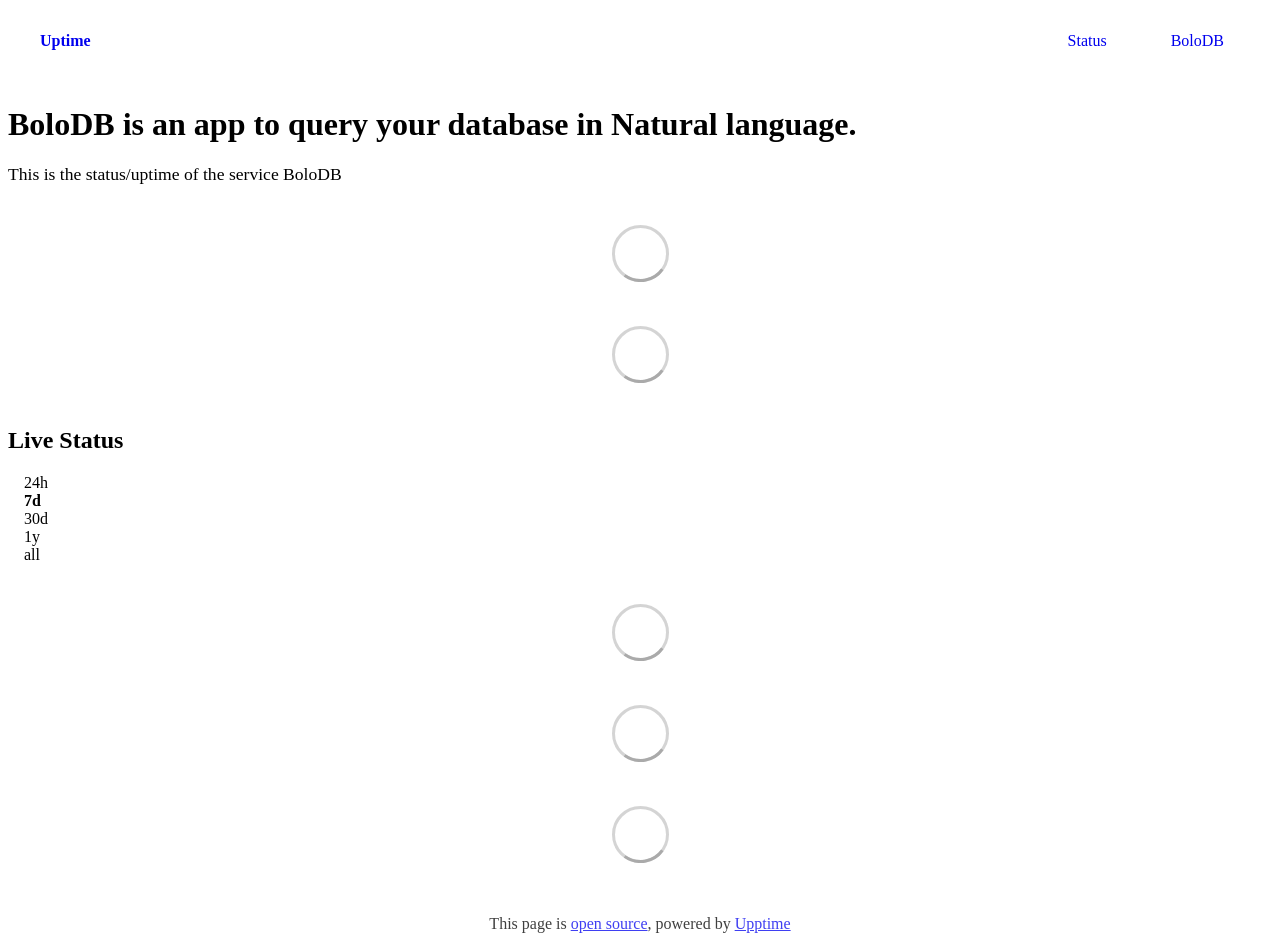
==== commit 572067c9: "deploy: 9f208ff7849de26feb8a944245e4532d76ab3dda" ====
--- a/index.html
+++ b/index.html
@@ -1,12 +1,4 @@
-<!DOCTYPE html> <html lang=en> <head> <meta charset=utf-8> <meta content="width=device-width,initial-scale=1" name=viewport> <meta content=#333333 name=theme-color> <base href=/ > <link href=manifest.json rel=manifest crossorigin=use-credentials> <script>__SAPPER__={baseUrl:"",preloaded:[void 0,{}]};if('serviceWorker' in navigator)navigator.serviceWorker.register('/service-worker.js');(function(){try{eval("async function x(){}");var main="/client/client.0b676202.js"}catch(e){main="/client/legacy/client.644bfc1d.js"};var s=document.createElement("script");try{new Function("if(0)import('')")();s.src=main;s.type="module";s.crossOrigin="use-credentials";}catch(e){s.src="/client/shimport@2.0.5.js";s.setAttribute("data-main",main);}document.head.appendChild(s);}());</script> <link href=client/client-31a52aa5.css rel=stylesheet><link href=client/createOctokit-a85f76c7.css rel=stylesheet><link href=client/index-b0b6455a.css rel=stylesheet> <title>Uptime</title> <script>// If `prefers-color-scheme` is not supported, fall back to light mode.
-      // In this case, light.css will be downloaded with `highest` priority.
-      if (typeof window !== "undefined" && typeof document !== "undefined" && "matchMedia" in window && window.matchMedia('(prefers-color-scheme: dark)').media === 'not all') {
-        document.documentElement.style.display = 'none';
-        document.head.insertAdjacentHTML(
-          'beforeend',
-          '<link rel="stylesheet" href={`${config.path}/themes/light.css`} onload="document.documentElement.style.display = \'\'">',
-        );
-      } </script> <link href=https://status.bolodb.dev/themes/light.css rel=stylesheet media=(prefers-color-scheme:light)> <link href=https://status.bolodb.dev/themes/dark.css rel=stylesheet media=(prefers-color-scheme:dark)><link href=https://status.bolodb.dev/global.css rel=stylesheet><link href=https://raw.githubusercontent.com/upptime/upptime/master/assets/upptime-icon.svg rel=icon type=image/svg><link href=/logo-192.png rel=icon type=image/png> <link href=/client/client.0b676202.js rel=modulepreload as=script crossorigin=use-credentials><link href=/client/client-31a52aa5.css rel=preload as=style><link href=/client/index.f89ac05a.js rel=modulepreload as=script crossorigin=use-credentials><link href=/client/createOctokit.953776bb.js rel=modulepreload as=script crossorigin=use-credentials><link href=/client/inject_styles.803b7e80.js rel=modulepreload as=script crossorigin=use-credentials><link href=/client/createOctokit-a85f76c7.css rel=preload as=style><link href=/client/index-b0b6455a.css rel=preload as=style></head> <body> <div id=sapper> <nav class=svelte-a08hsz><div class="svelte-a08hsz container"><div><a href=https://status.bolodb.dev class="svelte-a08hsz logo"><img alt="" class=svelte-a08hsz src=https://raw.githubusercontent.com/upptime/upptime.js.org/master/static/img/icon.svg> <div>Uptime</div></a></div> <ul class=svelte-a08hsz><li><a href=/ class=svelte-a08hsz target=_self aria-current=page>Status</a> <li><a href=https://bolodb.dev class=svelte-a08hsz target=_self>BoloDB</a> </li> </ul></div> </nav> <main class=container> <header class=svelte-ngkazm><h1><strong>BoloDB</strong> is an app to query your database in Natural language.</h1> <p class="svelte-ngkazm lead">This is the status/uptime of the service BoloDB</header> <section class=svelte-8lnl4f><div class="svelte-68jxue loading"><svg class=svelte-68jxue height=38 stroke=#aaa width=38 xmlns=http://www.w3.org/2000/svg><g fill=none fill-rule=evenodd><g stroke-width=2 transform="translate(1 1)"><circle cx=18 cy=18 r=18 stroke-opacity=.5></circle><path d="M36 18c0-9.94-8.06-18-18-18"><animateTransform attributeName=transform dur=1s from="0 18 18" repeatCount=indefinite to="360 18 18" type=rotate></animateTransform></path></g></g></svg></div> </section> <section class=svelte-8lnl4f><div class="svelte-68jxue loading"><svg class=svelte-68jxue height=38 stroke=#aaa width=38 xmlns=http://www.w3.org/2000/svg><g fill=none fill-rule=evenodd><g stroke-width=2 transform="translate(1 1)"><circle cx=18 cy=18 r=18 stroke-opacity=.5></circle><path d="M36 18c0-9.94-8.06-18-18-18"><animateTransform attributeName=transform dur=1s from="0 18 18" repeatCount=indefinite to="360 18 18" type=rotate></animateTransform></path></g></g></svg></div> </section> <div class="svelte-fqsq6s f changed"><h2>Live Status</h2> <form class="svelte-fqsq6s f r"><div><input class=svelte-fqsq6s id=data_day name=d type=radio value=day><label class=svelte-fqsq6s for=data_day>24h</label></div> <div><input class=svelte-fqsq6s id=data_week name=d type=radio value=week checked><label class=svelte-fqsq6s for=data_week>7d</label></div> <div><input class=svelte-fqsq6s id=data_month name=d type=radio value=month><label class=svelte-fqsq6s for=data_month>30d</label></div> <div><input class=svelte-fqsq6s id=data_year name=d type=radio value=year><label class=svelte-fqsq6s for=data_year>1y</label></div> <div><input class=svelte-fqsq6s id=data_all name=d type=radio value=all><label class=svelte-fqsq6s for=data_all>all</label></div></form></div> <section class="svelte-fqsq6s live-status"><div class="svelte-68jxue loading"><svg class=svelte-68jxue height=38 stroke=#aaa width=38 xmlns=http://www.w3.org/2000/svg><g fill=none fill-rule=evenodd><g stroke-width=2 transform="translate(1 1)"><circle cx=18 cy=18 r=18 stroke-opacity=.5></circle><path d="M36 18c0-9.94-8.06-18-18-18"><animateTransform attributeName=transform dur=1s from="0 18 18" repeatCount=indefinite to="360 18 18" type=rotate></animateTransform></path></g></g></svg></div> </section> <section><div class="svelte-68jxue loading"><svg class=svelte-68jxue height=38 stroke=#aaa width=38 xmlns=http://www.w3.org/2000/svg><g fill=none fill-rule=evenodd><g stroke-width=2 transform="translate(1 1)"><circle cx=18 cy=18 r=18 stroke-opacity=.5></circle><path d="M36 18c0-9.94-8.06-18-18-18"><animateTransform attributeName=transform dur=1s from="0 18 18" repeatCount=indefinite to="360 18 18" type=rotate></animateTransform></path></g></g></svg></div> </section> <section><div class="svelte-68jxue loading"><svg class=svelte-68jxue height=38 stroke=#aaa width=38 xmlns=http://www.w3.org/2000/svg><g fill=none fill-rule=evenodd><g stroke-width=2 transform="translate(1 1)"><circle cx=18 cy=18 r=18 stroke-opacity=.5></circle><path d="M36 18c0-9.94-8.06-18-18-18"><animateTransform attributeName=transform dur=1s from="0 18 18" repeatCount=indefinite to="360 18 18" type=rotate></animateTransform></path></g></g></svg></div></section></main> <footer class=svelte-jbr799><p>This page is <a href=https://github.com/Entropy-rgb/uptime>open source</a>, powered by <a href=https://upptime.js.org>Upptime</a></p> </footer></div> <script> try {
+<!DOCTYPE html> <html lang=en> <head> <meta charset=utf-8> <meta content="width=device-width,initial-scale=1" name=viewport> <meta content=#333333 name=theme-color> <base href=/ > <link href=manifest.json rel=manifest crossorigin=use-credentials> <script>__SAPPER__={baseUrl:"",preloaded:[void 0,{}]};if('serviceWorker' in navigator)navigator.serviceWorker.register('/service-worker.js');(function(){try{eval("async function x(){}");var main="/client/client.293e0660.js"}catch(e){main="/client/legacy/client.b265288d.js"};var s=document.createElement("script");try{new Function("if(0)import('')")();s.src=main;s.type="module";s.crossOrigin="use-credentials";}catch(e){s.src="/client/shimport@2.0.5.js";s.setAttribute("data-main",main);}document.head.appendChild(s);}());</script> <link href=client/client-31a52aa5.css rel=stylesheet><link href=client/createOctokit-a85f76c7.css rel=stylesheet><link href=client/index-b0b6455a.css rel=stylesheet> <title>Uptime</title><link href=https://status.bolodb.dev/linear-theme.css rel=stylesheet><link href=https://status.bolodb.dev/global.css rel=stylesheet><link href=https://raw.githubusercontent.com/upptime/upptime/master/assets/upptime-icon.svg rel=icon type=image/svg><link href=/logo-192.png rel=icon type=image/png> <link href=/client/client.293e0660.js rel=modulepreload as=script crossorigin=use-credentials><link href=/client/client-31a52aa5.css rel=preload as=style><link href=/client/index.41632f8f.js rel=modulepreload as=script crossorigin=use-credentials><link href=/client/createOctokit.39bce36d.js rel=modulepreload as=script crossorigin=use-credentials><link href=/client/inject_styles.803b7e80.js rel=modulepreload as=script crossorigin=use-credentials><link href=/client/createOctokit-a85f76c7.css rel=preload as=style><link href=/client/index-b0b6455a.css rel=preload as=style></head> <body> <div id=sapper> <nav class=svelte-a08hsz><div class="svelte-a08hsz container"><div><a href=https://status.bolodb.dev class="svelte-a08hsz logo"><img alt="" class=svelte-a08hsz src=https://raw.githubusercontent.com/upptime/upptime.js.org/master/static/img/icon.svg> <div>Uptime</div></a></div> <ul class=svelte-a08hsz><li><a href=/ class=svelte-a08hsz target=_self aria-current=page>Status</a> <li><a href=https://bolodb.dev class=svelte-a08hsz target=_self>BoloDB</a> </li> </ul></div> </nav> <main class=container> <header class=svelte-ngkazm><h1><strong>BoloDB</strong> is an app to query your database in Natural language.</h1> <p class="svelte-ngkazm lead">This is the status/uptime of the service BoloDB</header> <section class=svelte-8lnl4f><div class="svelte-68jxue loading"><svg class=svelte-68jxue height=38 stroke=#aaa width=38 xmlns=http://www.w3.org/2000/svg><g fill=none fill-rule=evenodd><g stroke-width=2 transform="translate(1 1)"><circle cx=18 cy=18 r=18 stroke-opacity=.5></circle><path d="M36 18c0-9.94-8.06-18-18-18"><animateTransform attributeName=transform dur=1s from="0 18 18" repeatCount=indefinite to="360 18 18" type=rotate></animateTransform></path></g></g></svg></div> </section> <section class=svelte-8lnl4f><div class="svelte-68jxue loading"><svg class=svelte-68jxue height=38 stroke=#aaa width=38 xmlns=http://www.w3.org/2000/svg><g fill=none fill-rule=evenodd><g stroke-width=2 transform="translate(1 1)"><circle cx=18 cy=18 r=18 stroke-opacity=.5></circle><path d="M36 18c0-9.94-8.06-18-18-18"><animateTransform attributeName=transform dur=1s from="0 18 18" repeatCount=indefinite to="360 18 18" type=rotate></animateTransform></path></g></g></svg></div> </section> <div class="svelte-fqsq6s f changed"><h2>Live Status</h2> <form class="svelte-fqsq6s f r"><div><input class=svelte-fqsq6s id=data_day name=d type=radio value=day><label class=svelte-fqsq6s for=data_day>24h</label></div> <div><input class=svelte-fqsq6s id=data_week name=d type=radio value=week checked><label class=svelte-fqsq6s for=data_week>7d</label></div> <div><input class=svelte-fqsq6s id=data_month name=d type=radio value=month><label class=svelte-fqsq6s for=data_month>30d</label></div> <div><input class=svelte-fqsq6s id=data_year name=d type=radio value=year><label class=svelte-fqsq6s for=data_year>1y</label></div> <div><input class=svelte-fqsq6s id=data_all name=d type=radio value=all><label class=svelte-fqsq6s for=data_all>all</label></div></form></div> <section class="svelte-fqsq6s live-status"><div class="svelte-68jxue loading"><svg class=svelte-68jxue height=38 stroke=#aaa width=38 xmlns=http://www.w3.org/2000/svg><g fill=none fill-rule=evenodd><g stroke-width=2 transform="translate(1 1)"><circle cx=18 cy=18 r=18 stroke-opacity=.5></circle><path d="M36 18c0-9.94-8.06-18-18-18"><animateTransform attributeName=transform dur=1s from="0 18 18" repeatCount=indefinite to="360 18 18" type=rotate></animateTransform></path></g></g></svg></div> </section> <section><div class="svelte-68jxue loading"><svg class=svelte-68jxue height=38 stroke=#aaa width=38 xmlns=http://www.w3.org/2000/svg><g fill=none fill-rule=evenodd><g stroke-width=2 transform="translate(1 1)"><circle cx=18 cy=18 r=18 stroke-opacity=.5></circle><path d="M36 18c0-9.94-8.06-18-18-18"><animateTransform attributeName=transform dur=1s from="0 18 18" repeatCount=indefinite to="360 18 18" type=rotate></animateTransform></path></g></g></svg></div> </section> <section><div class="svelte-68jxue loading"><svg class=svelte-68jxue height=38 stroke=#aaa width=38 xmlns=http://www.w3.org/2000/svg><g fill=none fill-rule=evenodd><g stroke-width=2 transform="translate(1 1)"><circle cx=18 cy=18 r=18 stroke-opacity=.5></circle><path d="M36 18c0-9.94-8.06-18-18-18"><animateTransform attributeName=transform dur=1s from="0 18 18" repeatCount=indefinite to="360 18 18" type=rotate></animateTransform></path></g></g></svg></div></section></main> <footer class=svelte-jbr799><p>This page is <a href=https://github.com/Entropy-rgb/uptime>open source</a>, powered by <a href=https://upptime.js.org>Upptime</a></p> </footer></div> <script> try {
         if (typeof window !== "undefined" && window.navigator && navigator.serviceWorker) {
           navigator.serviceWorker.getRegistrations().then(function (registrations) {
             for (let registration of registrations) {
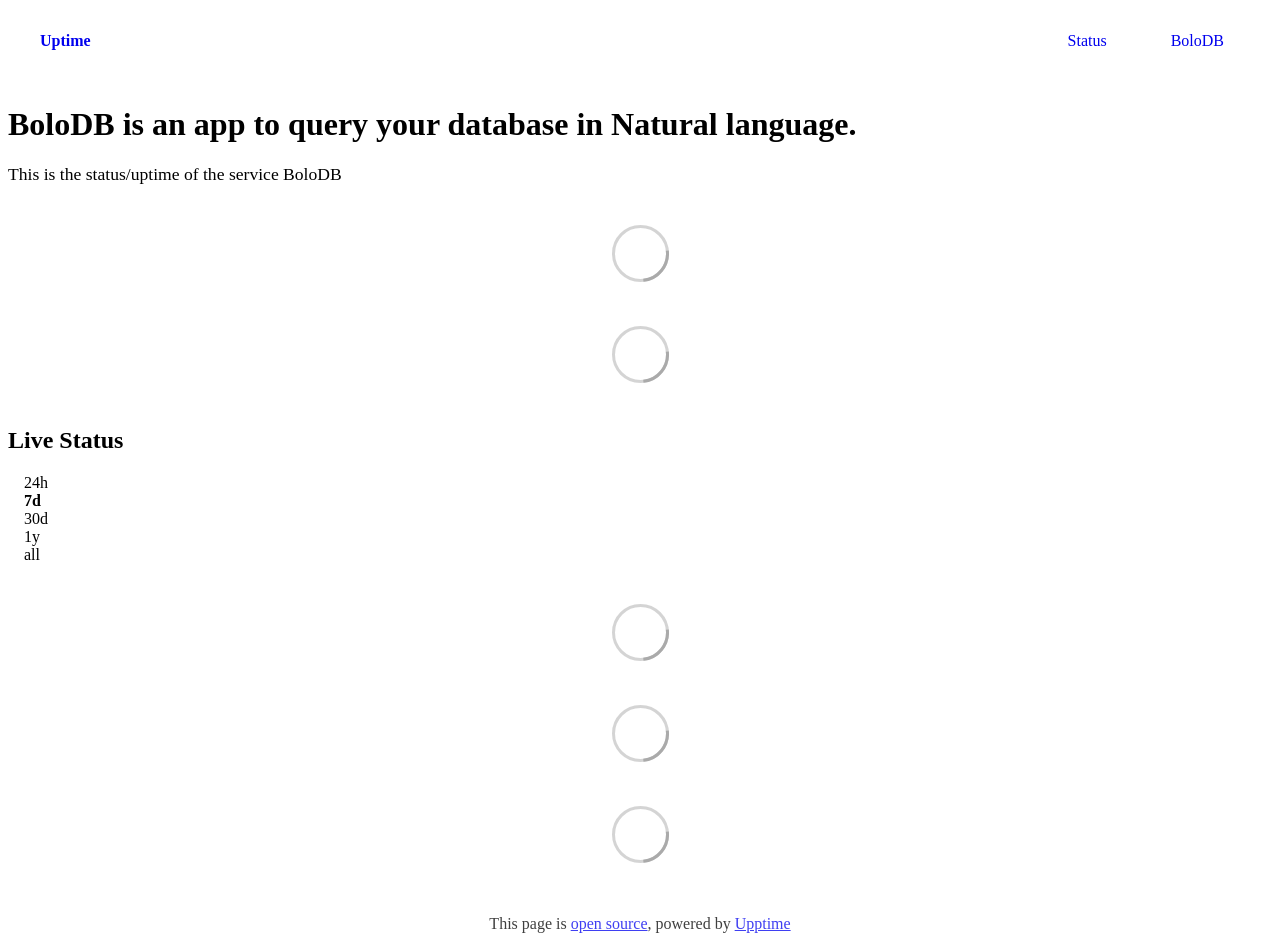
==== commit c441abdb: "deploy: 883f3be152cfea32bb6daced4230ca5b3ae24ed4" ====
--- a/index.html
+++ b/index.html
@@ -1,4 +1,4 @@
-<!DOCTYPE html> <html lang=en> <head> <meta charset=utf-8> <meta content="width=device-width,initial-scale=1" name=viewport> <meta content=#333333 name=theme-color> <base href=/ > <link href=manifest.json rel=manifest crossorigin=use-credentials> <script>__SAPPER__={baseUrl:"",preloaded:[void 0,{}]};if('serviceWorker' in navigator)navigator.serviceWorker.register('/service-worker.js');(function(){try{eval("async function x(){}");var main="/client/client.293e0660.js"}catch(e){main="/client/legacy/client.b265288d.js"};var s=document.createElement("script");try{new Function("if(0)import('')")();s.src=main;s.type="module";s.crossOrigin="use-credentials";}catch(e){s.src="/client/shimport@2.0.5.js";s.setAttribute("data-main",main);}document.head.appendChild(s);}());</script> <link href=client/client-31a52aa5.css rel=stylesheet><link href=client/createOctokit-a85f76c7.css rel=stylesheet><link href=client/index-b0b6455a.css rel=stylesheet> <title>Uptime</title><link href=https://status.bolodb.dev/linear-theme.css rel=stylesheet><link href=https://status.bolodb.dev/global.css rel=stylesheet><link href=https://raw.githubusercontent.com/upptime/upptime/master/assets/upptime-icon.svg rel=icon type=image/svg><link href=/logo-192.png rel=icon type=image/png> <link href=/client/client.293e0660.js rel=modulepreload as=script crossorigin=use-credentials><link href=/client/client-31a52aa5.css rel=preload as=style><link href=/client/index.41632f8f.js rel=modulepreload as=script crossorigin=use-credentials><link href=/client/createOctokit.39bce36d.js rel=modulepreload as=script crossorigin=use-credentials><link href=/client/inject_styles.803b7e80.js rel=modulepreload as=script crossorigin=use-credentials><link href=/client/createOctokit-a85f76c7.css rel=preload as=style><link href=/client/index-b0b6455a.css rel=preload as=style></head> <body> <div id=sapper> <nav class=svelte-a08hsz><div class="svelte-a08hsz container"><div><a href=https://status.bolodb.dev class="svelte-a08hsz logo"><img alt="" class=svelte-a08hsz src=https://raw.githubusercontent.com/upptime/upptime.js.org/master/static/img/icon.svg> <div>Uptime</div></a></div> <ul class=svelte-a08hsz><li><a href=/ class=svelte-a08hsz target=_self aria-current=page>Status</a> <li><a href=https://bolodb.dev class=svelte-a08hsz target=_self>BoloDB</a> </li> </ul></div> </nav> <main class=container> <header class=svelte-ngkazm><h1><strong>BoloDB</strong> is an app to query your database in Natural language.</h1> <p class="svelte-ngkazm lead">This is the status/uptime of the service BoloDB</header> <section class=svelte-8lnl4f><div class="svelte-68jxue loading"><svg class=svelte-68jxue height=38 stroke=#aaa width=38 xmlns=http://www.w3.org/2000/svg><g fill=none fill-rule=evenodd><g stroke-width=2 transform="translate(1 1)"><circle cx=18 cy=18 r=18 stroke-opacity=.5></circle><path d="M36 18c0-9.94-8.06-18-18-18"><animateTransform attributeName=transform dur=1s from="0 18 18" repeatCount=indefinite to="360 18 18" type=rotate></animateTransform></path></g></g></svg></div> </section> <section class=svelte-8lnl4f><div class="svelte-68jxue loading"><svg class=svelte-68jxue height=38 stroke=#aaa width=38 xmlns=http://www.w3.org/2000/svg><g fill=none fill-rule=evenodd><g stroke-width=2 transform="translate(1 1)"><circle cx=18 cy=18 r=18 stroke-opacity=.5></circle><path d="M36 18c0-9.94-8.06-18-18-18"><animateTransform attributeName=transform dur=1s from="0 18 18" repeatCount=indefinite to="360 18 18" type=rotate></animateTransform></path></g></g></svg></div> </section> <div class="svelte-fqsq6s f changed"><h2>Live Status</h2> <form class="svelte-fqsq6s f r"><div><input class=svelte-fqsq6s id=data_day name=d type=radio value=day><label class=svelte-fqsq6s for=data_day>24h</label></div> <div><input class=svelte-fqsq6s id=data_week name=d type=radio value=week checked><label class=svelte-fqsq6s for=data_week>7d</label></div> <div><input class=svelte-fqsq6s id=data_month name=d type=radio value=month><label class=svelte-fqsq6s for=data_month>30d</label></div> <div><input class=svelte-fqsq6s id=data_year name=d type=radio value=year><label class=svelte-fqsq6s for=data_year>1y</label></div> <div><input class=svelte-fqsq6s id=data_all name=d type=radio value=all><label class=svelte-fqsq6s for=data_all>all</label></div></form></div> <section class="svelte-fqsq6s live-status"><div class="svelte-68jxue loading"><svg class=svelte-68jxue height=38 stroke=#aaa width=38 xmlns=http://www.w3.org/2000/svg><g fill=none fill-rule=evenodd><g stroke-width=2 transform="translate(1 1)"><circle cx=18 cy=18 r=18 stroke-opacity=.5></circle><path d="M36 18c0-9.94-8.06-18-18-18"><animateTransform attributeName=transform dur=1s from="0 18 18" repeatCount=indefinite to="360 18 18" type=rotate></animateTransform></path></g></g></svg></div> </section> <section><div class="svelte-68jxue loading"><svg class=svelte-68jxue height=38 stroke=#aaa width=38 xmlns=http://www.w3.org/2000/svg><g fill=none fill-rule=evenodd><g stroke-width=2 transform="translate(1 1)"><circle cx=18 cy=18 r=18 stroke-opacity=.5></circle><path d="M36 18c0-9.94-8.06-18-18-18"><animateTransform attributeName=transform dur=1s from="0 18 18" repeatCount=indefinite to="360 18 18" type=rotate></animateTransform></path></g></g></svg></div> </section> <section><div class="svelte-68jxue loading"><svg class=svelte-68jxue height=38 stroke=#aaa width=38 xmlns=http://www.w3.org/2000/svg><g fill=none fill-rule=evenodd><g stroke-width=2 transform="translate(1 1)"><circle cx=18 cy=18 r=18 stroke-opacity=.5></circle><path d="M36 18c0-9.94-8.06-18-18-18"><animateTransform attributeName=transform dur=1s from="0 18 18" repeatCount=indefinite to="360 18 18" type=rotate></animateTransform></path></g></g></svg></div></section></main> <footer class=svelte-jbr799><p>This page is <a href=https://github.com/Entropy-rgb/uptime>open source</a>, powered by <a href=https://upptime.js.org>Upptime</a></p> </footer></div> <script> try {
+<!DOCTYPE html> <html lang=en> <head> <meta charset=utf-8> <meta content="width=device-width,initial-scale=1" name=viewport> <meta content=#333333 name=theme-color> <base href=/ > <link href=manifest.json rel=manifest crossorigin=use-credentials> <script>__SAPPER__={baseUrl:"",preloaded:[void 0,{}]};if('serviceWorker' in navigator)navigator.serviceWorker.register('/service-worker.js');(function(){try{eval("async function x(){}");var main="/client/client.64dc5b27.js"}catch(e){main="/client/legacy/client.f035bd19.js"};var s=document.createElement("script");try{new Function("if(0)import('')")();s.src=main;s.type="module";s.crossOrigin="use-credentials";}catch(e){s.src="/client/shimport@2.0.5.js";s.setAttribute("data-main",main);}document.head.appendChild(s);}());</script> <link href=client/client-31a52aa5.css rel=stylesheet><link href=client/createOctokit-a85f76c7.css rel=stylesheet><link href=client/index-b0b6455a.css rel=stylesheet> <title>Uptime</title><link href=https://status.bolodb.dev/linear-theme.css rel=stylesheet><link href=https://status.bolodb.dev/global.css rel=stylesheet><link href=https://raw.githubusercontent.com/upptime/upptime/master/assets/upptime-icon.svg rel=icon type=image/svg><link href=/logo-192.png rel=icon type=image/png> <link href=/client/client.64dc5b27.js rel=modulepreload as=script crossorigin=use-credentials><link href=/client/client-31a52aa5.css rel=preload as=style><link href=/client/index.c421bb4c.js rel=modulepreload as=script crossorigin=use-credentials><link href=/client/createOctokit.a8d100c9.js rel=modulepreload as=script crossorigin=use-credentials><link href=/client/inject_styles.803b7e80.js rel=modulepreload as=script crossorigin=use-credentials><link href=/client/createOctokit-a85f76c7.css rel=preload as=style><link href=/client/index-b0b6455a.css rel=preload as=style></head> <body> <div id=sapper> <nav class=svelte-a08hsz><div class="svelte-a08hsz container"><div><a href=https://status.bolodb.dev class="svelte-a08hsz logo"><img alt="" class=svelte-a08hsz src=https://raw.githubusercontent.com/upptime/upptime.js.org/master/static/img/icon.svg> <div>Uptime</div></a></div> <ul class=svelte-a08hsz><li><a href=/ class=svelte-a08hsz target=_self aria-current=page>Status</a> <li><a href=https://bolodb.dev class=svelte-a08hsz target=_self>BoloDB</a> </li> </ul></div> </nav> <main class=container> <header class=svelte-ngkazm><h1><strong>BoloDB</strong> is an app to query your database in Natural language.</h1> <p class="svelte-ngkazm lead">This is the status/uptime of the service BoloDB</header> <section class=svelte-8lnl4f><div class="svelte-68jxue loading"><svg class=svelte-68jxue height=38 stroke=#aaa width=38 xmlns=http://www.w3.org/2000/svg><g fill=none fill-rule=evenodd><g stroke-width=2 transform="translate(1 1)"><circle cx=18 cy=18 r=18 stroke-opacity=.5></circle><path d="M36 18c0-9.94-8.06-18-18-18"><animateTransform attributeName=transform dur=1s from="0 18 18" repeatCount=indefinite to="360 18 18" type=rotate></animateTransform></path></g></g></svg></div> </section> <section class=svelte-8lnl4f><div class="svelte-68jxue loading"><svg class=svelte-68jxue height=38 stroke=#aaa width=38 xmlns=http://www.w3.org/2000/svg><g fill=none fill-rule=evenodd><g stroke-width=2 transform="translate(1 1)"><circle cx=18 cy=18 r=18 stroke-opacity=.5></circle><path d="M36 18c0-9.94-8.06-18-18-18"><animateTransform attributeName=transform dur=1s from="0 18 18" repeatCount=indefinite to="360 18 18" type=rotate></animateTransform></path></g></g></svg></div> </section> <div class="svelte-fqsq6s f changed"><h2>Live Status</h2> <form class="svelte-fqsq6s f r"><div><input class=svelte-fqsq6s id=data_day name=d type=radio value=day><label class=svelte-fqsq6s for=data_day>24h</label></div> <div><input class=svelte-fqsq6s id=data_week name=d type=radio value=week checked><label class=svelte-fqsq6s for=data_week>7d</label></div> <div><input class=svelte-fqsq6s id=data_month name=d type=radio value=month><label class=svelte-fqsq6s for=data_month>30d</label></div> <div><input class=svelte-fqsq6s id=data_year name=d type=radio value=year><label class=svelte-fqsq6s for=data_year>1y</label></div> <div><input class=svelte-fqsq6s id=data_all name=d type=radio value=all><label class=svelte-fqsq6s for=data_all>all</label></div></form></div> <section class="svelte-fqsq6s live-status"><div class="svelte-68jxue loading"><svg class=svelte-68jxue height=38 stroke=#aaa width=38 xmlns=http://www.w3.org/2000/svg><g fill=none fill-rule=evenodd><g stroke-width=2 transform="translate(1 1)"><circle cx=18 cy=18 r=18 stroke-opacity=.5></circle><path d="M36 18c0-9.94-8.06-18-18-18"><animateTransform attributeName=transform dur=1s from="0 18 18" repeatCount=indefinite to="360 18 18" type=rotate></animateTransform></path></g></g></svg></div> </section> <section><div class="svelte-68jxue loading"><svg class=svelte-68jxue height=38 stroke=#aaa width=38 xmlns=http://www.w3.org/2000/svg><g fill=none fill-rule=evenodd><g stroke-width=2 transform="translate(1 1)"><circle cx=18 cy=18 r=18 stroke-opacity=.5></circle><path d="M36 18c0-9.94-8.06-18-18-18"><animateTransform attributeName=transform dur=1s from="0 18 18" repeatCount=indefinite to="360 18 18" type=rotate></animateTransform></path></g></g></svg></div> </section> <section><div class="svelte-68jxue loading"><svg class=svelte-68jxue height=38 stroke=#aaa width=38 xmlns=http://www.w3.org/2000/svg><g fill=none fill-rule=evenodd><g stroke-width=2 transform="translate(1 1)"><circle cx=18 cy=18 r=18 stroke-opacity=.5></circle><path d="M36 18c0-9.94-8.06-18-18-18"><animateTransform attributeName=transform dur=1s from="0 18 18" repeatCount=indefinite to="360 18 18" type=rotate></animateTransform></path></g></g></svg></div></section></main> <footer class=svelte-jbr799><p>This page is <a href=https://github.com/Entropy-rgb/uptime>open source</a>, powered by <a href=https://upptime.js.org>Upptime</a></p> </footer></div> <script> try {
         if (typeof window !== "undefined" && window.navigator && navigator.serviceWorker) {
           navigator.serviceWorker.getRegistrations().then(function (registrations) {
             for (let registration of registrations) {
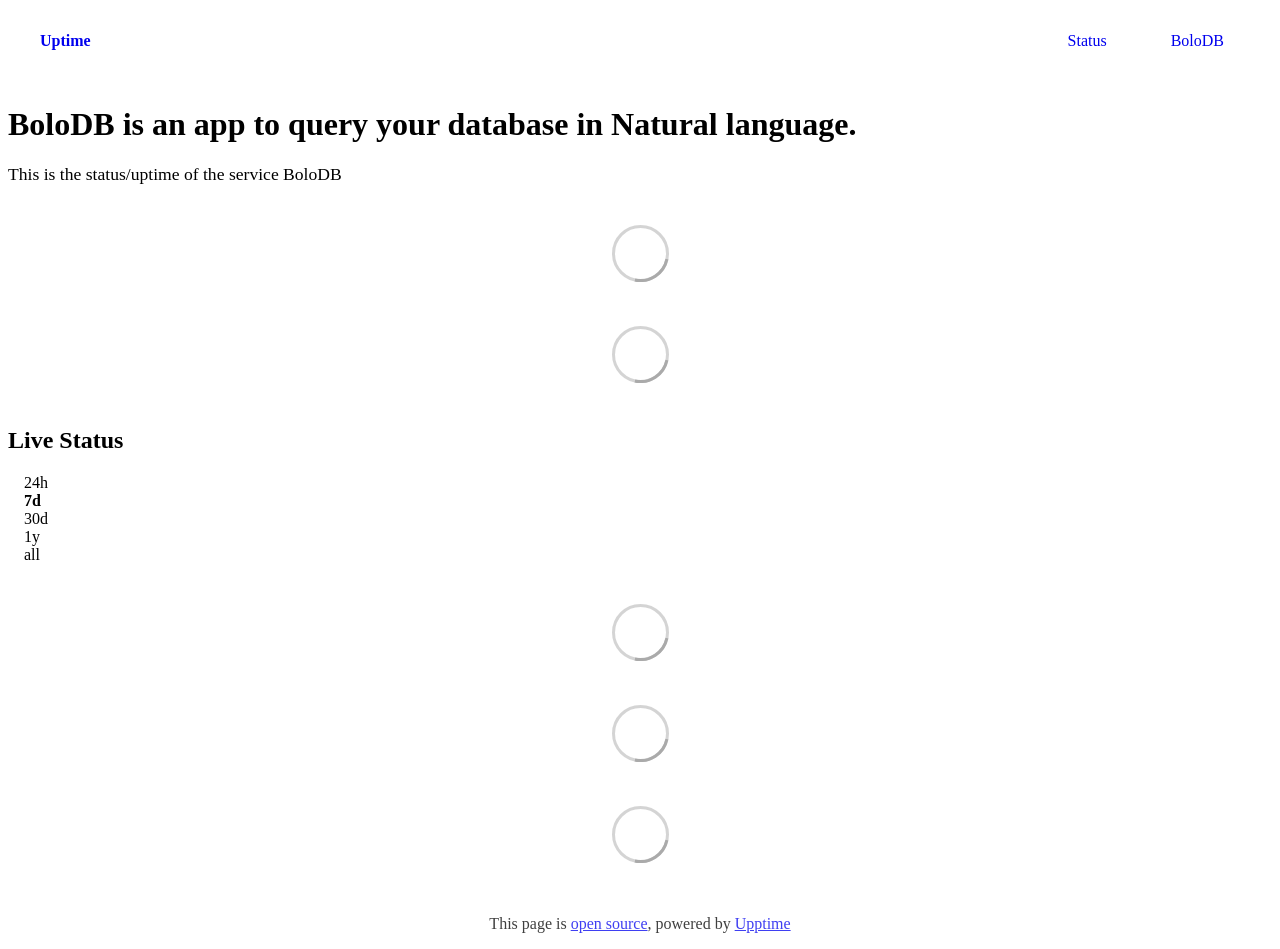
==== commit a99afdbb: "deploy: bd8fe6883717587f5ee6b597f749d99458d61fef" ====
--- a/index.html
+++ b/index.html
@@ -1,4 +1,4 @@
-<!DOCTYPE html> <html lang=en> <head> <meta charset=utf-8> <meta content="width=device-width,initial-scale=1" name=viewport> <meta content=#333333 name=theme-color> <base href=/ > <link href=manifest.json rel=manifest crossorigin=use-credentials> <script>__SAPPER__={baseUrl:"",preloaded:[void 0,{}]};if('serviceWorker' in navigator)navigator.serviceWorker.register('/service-worker.js');(function(){try{eval("async function x(){}");var main="/client/client.64dc5b27.js"}catch(e){main="/client/legacy/client.f035bd19.js"};var s=document.createElement("script");try{new Function("if(0)import('')")();s.src=main;s.type="module";s.crossOrigin="use-credentials";}catch(e){s.src="/client/shimport@2.0.5.js";s.setAttribute("data-main",main);}document.head.appendChild(s);}());</script> <link href=client/client-31a52aa5.css rel=stylesheet><link href=client/createOctokit-a85f76c7.css rel=stylesheet><link href=client/index-b0b6455a.css rel=stylesheet> <title>Uptime</title><link href=https://status.bolodb.dev/linear-theme.css rel=stylesheet><link href=https://status.bolodb.dev/global.css rel=stylesheet><link href=https://raw.githubusercontent.com/upptime/upptime/master/assets/upptime-icon.svg rel=icon type=image/svg><link href=/logo-192.png rel=icon type=image/png> <link href=/client/client.64dc5b27.js rel=modulepreload as=script crossorigin=use-credentials><link href=/client/client-31a52aa5.css rel=preload as=style><link href=/client/index.c421bb4c.js rel=modulepreload as=script crossorigin=use-credentials><link href=/client/createOctokit.a8d100c9.js rel=modulepreload as=script crossorigin=use-credentials><link href=/client/inject_styles.803b7e80.js rel=modulepreload as=script crossorigin=use-credentials><link href=/client/createOctokit-a85f76c7.css rel=preload as=style><link href=/client/index-b0b6455a.css rel=preload as=style></head> <body> <div id=sapper> <nav class=svelte-a08hsz><div class="svelte-a08hsz container"><div><a href=https://status.bolodb.dev class="svelte-a08hsz logo"><img alt="" class=svelte-a08hsz src=https://raw.githubusercontent.com/upptime/upptime.js.org/master/static/img/icon.svg> <div>Uptime</div></a></div> <ul class=svelte-a08hsz><li><a href=/ class=svelte-a08hsz target=_self aria-current=page>Status</a> <li><a href=https://bolodb.dev class=svelte-a08hsz target=_self>BoloDB</a> </li> </ul></div> </nav> <main class=container> <header class=svelte-ngkazm><h1><strong>BoloDB</strong> is an app to query your database in Natural language.</h1> <p class="svelte-ngkazm lead">This is the status/uptime of the service BoloDB</header> <section class=svelte-8lnl4f><div class="svelte-68jxue loading"><svg class=svelte-68jxue height=38 stroke=#aaa width=38 xmlns=http://www.w3.org/2000/svg><g fill=none fill-rule=evenodd><g stroke-width=2 transform="translate(1 1)"><circle cx=18 cy=18 r=18 stroke-opacity=.5></circle><path d="M36 18c0-9.94-8.06-18-18-18"><animateTransform attributeName=transform dur=1s from="0 18 18" repeatCount=indefinite to="360 18 18" type=rotate></animateTransform></path></g></g></svg></div> </section> <section class=svelte-8lnl4f><div class="svelte-68jxue loading"><svg class=svelte-68jxue height=38 stroke=#aaa width=38 xmlns=http://www.w3.org/2000/svg><g fill=none fill-rule=evenodd><g stroke-width=2 transform="translate(1 1)"><circle cx=18 cy=18 r=18 stroke-opacity=.5></circle><path d="M36 18c0-9.94-8.06-18-18-18"><animateTransform attributeName=transform dur=1s from="0 18 18" repeatCount=indefinite to="360 18 18" type=rotate></animateTransform></path></g></g></svg></div> </section> <div class="svelte-fqsq6s f changed"><h2>Live Status</h2> <form class="svelte-fqsq6s f r"><div><input class=svelte-fqsq6s id=data_day name=d type=radio value=day><label class=svelte-fqsq6s for=data_day>24h</label></div> <div><input class=svelte-fqsq6s id=data_week name=d type=radio value=week checked><label class=svelte-fqsq6s for=data_week>7d</label></div> <div><input class=svelte-fqsq6s id=data_month name=d type=radio value=month><label class=svelte-fqsq6s for=data_month>30d</label></div> <div><input class=svelte-fqsq6s id=data_year name=d type=radio value=year><label class=svelte-fqsq6s for=data_year>1y</label></div> <div><input class=svelte-fqsq6s id=data_all name=d type=radio value=all><label class=svelte-fqsq6s for=data_all>all</label></div></form></div> <section class="svelte-fqsq6s live-status"><div class="svelte-68jxue loading"><svg class=svelte-68jxue height=38 stroke=#aaa width=38 xmlns=http://www.w3.org/2000/svg><g fill=none fill-rule=evenodd><g stroke-width=2 transform="translate(1 1)"><circle cx=18 cy=18 r=18 stroke-opacity=.5></circle><path d="M36 18c0-9.94-8.06-18-18-18"><animateTransform attributeName=transform dur=1s from="0 18 18" repeatCount=indefinite to="360 18 18" type=rotate></animateTransform></path></g></g></svg></div> </section> <section><div class="svelte-68jxue loading"><svg class=svelte-68jxue height=38 stroke=#aaa width=38 xmlns=http://www.w3.org/2000/svg><g fill=none fill-rule=evenodd><g stroke-width=2 transform="translate(1 1)"><circle cx=18 cy=18 r=18 stroke-opacity=.5></circle><path d="M36 18c0-9.94-8.06-18-18-18"><animateTransform attributeName=transform dur=1s from="0 18 18" repeatCount=indefinite to="360 18 18" type=rotate></animateTransform></path></g></g></svg></div> </section> <section><div class="svelte-68jxue loading"><svg class=svelte-68jxue height=38 stroke=#aaa width=38 xmlns=http://www.w3.org/2000/svg><g fill=none fill-rule=evenodd><g stroke-width=2 transform="translate(1 1)"><circle cx=18 cy=18 r=18 stroke-opacity=.5></circle><path d="M36 18c0-9.94-8.06-18-18-18"><animateTransform attributeName=transform dur=1s from="0 18 18" repeatCount=indefinite to="360 18 18" type=rotate></animateTransform></path></g></g></svg></div></section></main> <footer class=svelte-jbr799><p>This page is <a href=https://github.com/Entropy-rgb/uptime>open source</a>, powered by <a href=https://upptime.js.org>Upptime</a></p> </footer></div> <script> try {
+<!DOCTYPE html> <html lang=en> <head> <meta charset=utf-8> <meta content="width=device-width,initial-scale=1" name=viewport> <meta content=#333333 name=theme-color> <base href=/ > <link href=manifest.json rel=manifest crossorigin=use-credentials> <script>__SAPPER__={baseUrl:"",preloaded:[void 0,{}]};if('serviceWorker' in navigator)navigator.serviceWorker.register('/service-worker.js');(function(){try{eval("async function x(){}");var main="/client/client.2c0fc0f9.js"}catch(e){main="/client/legacy/client.c1d503fb.js"};var s=document.createElement("script");try{new Function("if(0)import('')")();s.src=main;s.type="module";s.crossOrigin="use-credentials";}catch(e){s.src="/client/shimport@2.0.5.js";s.setAttribute("data-main",main);}document.head.appendChild(s);}());</script> <link href=client/client-31a52aa5.css rel=stylesheet><link href=client/createOctokit-a85f76c7.css rel=stylesheet><link href=client/index-b0b6455a.css rel=stylesheet> <title>Uptime</title><link href=https://status.bolodb.dev/linear-theme.css rel=stylesheet><link href=https://status.bolodb.dev/global.css rel=stylesheet><link href=https://raw.githubusercontent.com/upptime/upptime/master/assets/upptime-icon.svg rel=icon type=image/svg><link href=/logo-192.png rel=icon type=image/png> <link href=/client/client.2c0fc0f9.js rel=modulepreload as=script crossorigin=use-credentials><link href=/client/client-31a52aa5.css rel=preload as=style><link href=/client/index.a2e4d7ec.js rel=modulepreload as=script crossorigin=use-credentials><link href=/client/createOctokit.5365f039.js rel=modulepreload as=script crossorigin=use-credentials><link href=/client/inject_styles.803b7e80.js rel=modulepreload as=script crossorigin=use-credentials><link href=/client/createOctokit-a85f76c7.css rel=preload as=style><link href=/client/index-b0b6455a.css rel=preload as=style></head> <body> <div id=sapper> <nav class=svelte-a08hsz><div class="svelte-a08hsz container"><div><a href=https://status.bolodb.dev class="svelte-a08hsz logo"><img alt="" class=svelte-a08hsz src=https://raw.githubusercontent.com/upptime/upptime.js.org/master/static/img/icon.svg> <div>Uptime</div></a></div> <ul class=svelte-a08hsz><li><a href=/ class=svelte-a08hsz target=_self aria-current=page>Status</a> <li><a href=https://bolodb.dev class=svelte-a08hsz target=_self>BoloDB</a> </li> </ul></div> </nav> <main class=container> <header class=svelte-ngkazm><h1><strong>BoloDB</strong> is an app to query your database in Natural language.</h1> <p class="svelte-ngkazm lead">This is the status/uptime of the service BoloDB</header> <section class=svelte-8lnl4f><div class="svelte-68jxue loading"><svg class=svelte-68jxue height=38 stroke=#aaa width=38 xmlns=http://www.w3.org/2000/svg><g fill=none fill-rule=evenodd><g stroke-width=2 transform="translate(1 1)"><circle cx=18 cy=18 r=18 stroke-opacity=.5></circle><path d="M36 18c0-9.94-8.06-18-18-18"><animateTransform attributeName=transform dur=1s from="0 18 18" repeatCount=indefinite to="360 18 18" type=rotate></animateTransform></path></g></g></svg></div> </section> <section class=svelte-8lnl4f><div class="svelte-68jxue loading"><svg class=svelte-68jxue height=38 stroke=#aaa width=38 xmlns=http://www.w3.org/2000/svg><g fill=none fill-rule=evenodd><g stroke-width=2 transform="translate(1 1)"><circle cx=18 cy=18 r=18 stroke-opacity=.5></circle><path d="M36 18c0-9.94-8.06-18-18-18"><animateTransform attributeName=transform dur=1s from="0 18 18" repeatCount=indefinite to="360 18 18" type=rotate></animateTransform></path></g></g></svg></div> </section> <div class="svelte-fqsq6s f changed"><h2>Live Status</h2> <form class="svelte-fqsq6s f r"><div><input class=svelte-fqsq6s id=data_day name=d type=radio value=day><label class=svelte-fqsq6s for=data_day>24h</label></div> <div><input class=svelte-fqsq6s id=data_week name=d type=radio value=week checked><label class=svelte-fqsq6s for=data_week>7d</label></div> <div><input class=svelte-fqsq6s id=data_month name=d type=radio value=month><label class=svelte-fqsq6s for=data_month>30d</label></div> <div><input class=svelte-fqsq6s id=data_year name=d type=radio value=year><label class=svelte-fqsq6s for=data_year>1y</label></div> <div><input class=svelte-fqsq6s id=data_all name=d type=radio value=all><label class=svelte-fqsq6s for=data_all>all</label></div></form></div> <section class="svelte-fqsq6s live-status"><div class="svelte-68jxue loading"><svg class=svelte-68jxue height=38 stroke=#aaa width=38 xmlns=http://www.w3.org/2000/svg><g fill=none fill-rule=evenodd><g stroke-width=2 transform="translate(1 1)"><circle cx=18 cy=18 r=18 stroke-opacity=.5></circle><path d="M36 18c0-9.94-8.06-18-18-18"><animateTransform attributeName=transform dur=1s from="0 18 18" repeatCount=indefinite to="360 18 18" type=rotate></animateTransform></path></g></g></svg></div> </section> <section><div class="svelte-68jxue loading"><svg class=svelte-68jxue height=38 stroke=#aaa width=38 xmlns=http://www.w3.org/2000/svg><g fill=none fill-rule=evenodd><g stroke-width=2 transform="translate(1 1)"><circle cx=18 cy=18 r=18 stroke-opacity=.5></circle><path d="M36 18c0-9.94-8.06-18-18-18"><animateTransform attributeName=transform dur=1s from="0 18 18" repeatCount=indefinite to="360 18 18" type=rotate></animateTransform></path></g></g></svg></div> </section> <section><div class="svelte-68jxue loading"><svg class=svelte-68jxue height=38 stroke=#aaa width=38 xmlns=http://www.w3.org/2000/svg><g fill=none fill-rule=evenodd><g stroke-width=2 transform="translate(1 1)"><circle cx=18 cy=18 r=18 stroke-opacity=.5></circle><path d="M36 18c0-9.94-8.06-18-18-18"><animateTransform attributeName=transform dur=1s from="0 18 18" repeatCount=indefinite to="360 18 18" type=rotate></animateTransform></path></g></g></svg></div></section></main> <footer class=svelte-jbr799><p>This page is <a href=https://github.com/Entropy-rgb/uptime>open source</a>, powered by <a href=https://upptime.js.org>Upptime</a></p> </footer></div> <script> try {
         if (typeof window !== "undefined" && window.navigator && navigator.serviceWorker) {
           navigator.serviceWorker.getRegistrations().then(function (registrations) {
             for (let registration of registrations) {
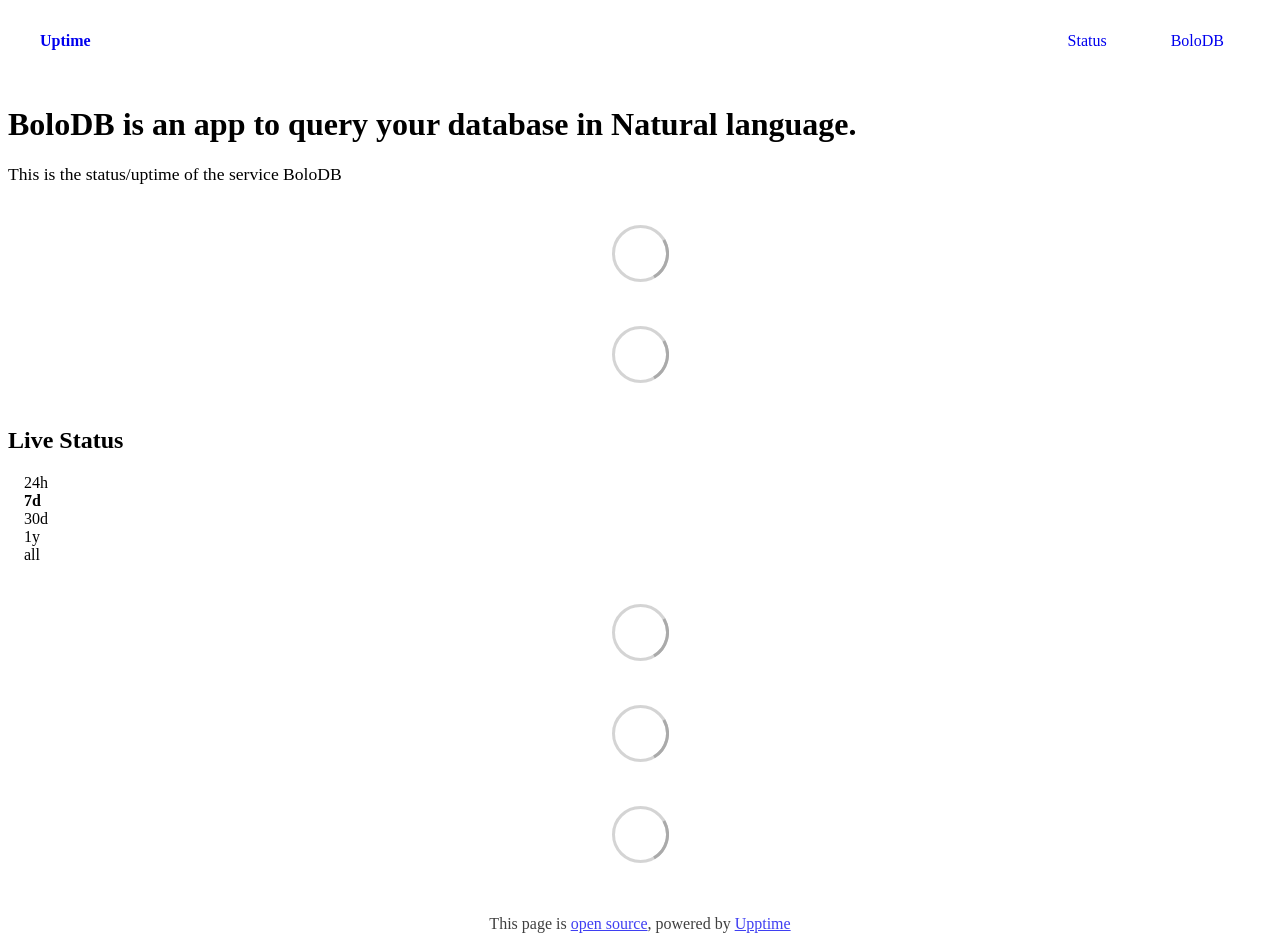
==== commit 7214a948: "deploy: b08559f790ac991808b958318464a9ac6ac337ce" ====
--- a/index.html
+++ b/index.html
@@ -1,4 +1,4 @@
-<!DOCTYPE html> <html lang=en> <head> <meta charset=utf-8> <meta content="width=device-width,initial-scale=1" name=viewport> <meta content=#333333 name=theme-color> <base href=/ > <link href=manifest.json rel=manifest crossorigin=use-credentials> <script>__SAPPER__={baseUrl:"",preloaded:[void 0,{}]};if('serviceWorker' in navigator)navigator.serviceWorker.register('/service-worker.js');(function(){try{eval("async function x(){}");var main="/client/client.2c0fc0f9.js"}catch(e){main="/client/legacy/client.c1d503fb.js"};var s=document.createElement("script");try{new Function("if(0)import('')")();s.src=main;s.type="module";s.crossOrigin="use-credentials";}catch(e){s.src="/client/shimport@2.0.5.js";s.setAttribute("data-main",main);}document.head.appendChild(s);}());</script> <link href=client/client-31a52aa5.css rel=stylesheet><link href=client/createOctokit-a85f76c7.css rel=stylesheet><link href=client/index-b0b6455a.css rel=stylesheet> <title>Uptime</title><link href=https://status.bolodb.dev/linear-theme.css rel=stylesheet><link href=https://status.bolodb.dev/global.css rel=stylesheet><link href=https://raw.githubusercontent.com/upptime/upptime/master/assets/upptime-icon.svg rel=icon type=image/svg><link href=/logo-192.png rel=icon type=image/png> <link href=/client/client.2c0fc0f9.js rel=modulepreload as=script crossorigin=use-credentials><link href=/client/client-31a52aa5.css rel=preload as=style><link href=/client/index.a2e4d7ec.js rel=modulepreload as=script crossorigin=use-credentials><link href=/client/createOctokit.5365f039.js rel=modulepreload as=script crossorigin=use-credentials><link href=/client/inject_styles.803b7e80.js rel=modulepreload as=script crossorigin=use-credentials><link href=/client/createOctokit-a85f76c7.css rel=preload as=style><link href=/client/index-b0b6455a.css rel=preload as=style></head> <body> <div id=sapper> <nav class=svelte-a08hsz><div class="svelte-a08hsz container"><div><a href=https://status.bolodb.dev class="svelte-a08hsz logo"><img alt="" class=svelte-a08hsz src=https://raw.githubusercontent.com/upptime/upptime.js.org/master/static/img/icon.svg> <div>Uptime</div></a></div> <ul class=svelte-a08hsz><li><a href=/ class=svelte-a08hsz target=_self aria-current=page>Status</a> <li><a href=https://bolodb.dev class=svelte-a08hsz target=_self>BoloDB</a> </li> </ul></div> </nav> <main class=container> <header class=svelte-ngkazm><h1><strong>BoloDB</strong> is an app to query your database in Natural language.</h1> <p class="svelte-ngkazm lead">This is the status/uptime of the service BoloDB</header> <section class=svelte-8lnl4f><div class="svelte-68jxue loading"><svg class=svelte-68jxue height=38 stroke=#aaa width=38 xmlns=http://www.w3.org/2000/svg><g fill=none fill-rule=evenodd><g stroke-width=2 transform="translate(1 1)"><circle cx=18 cy=18 r=18 stroke-opacity=.5></circle><path d="M36 18c0-9.94-8.06-18-18-18"><animateTransform attributeName=transform dur=1s from="0 18 18" repeatCount=indefinite to="360 18 18" type=rotate></animateTransform></path></g></g></svg></div> </section> <section class=svelte-8lnl4f><div class="svelte-68jxue loading"><svg class=svelte-68jxue height=38 stroke=#aaa width=38 xmlns=http://www.w3.org/2000/svg><g fill=none fill-rule=evenodd><g stroke-width=2 transform="translate(1 1)"><circle cx=18 cy=18 r=18 stroke-opacity=.5></circle><path d="M36 18c0-9.94-8.06-18-18-18"><animateTransform attributeName=transform dur=1s from="0 18 18" repeatCount=indefinite to="360 18 18" type=rotate></animateTransform></path></g></g></svg></div> </section> <div class="svelte-fqsq6s f changed"><h2>Live Status</h2> <form class="svelte-fqsq6s f r"><div><input class=svelte-fqsq6s id=data_day name=d type=radio value=day><label class=svelte-fqsq6s for=data_day>24h</label></div> <div><input class=svelte-fqsq6s id=data_week name=d type=radio value=week checked><label class=svelte-fqsq6s for=data_week>7d</label></div> <div><input class=svelte-fqsq6s id=data_month name=d type=radio value=month><label class=svelte-fqsq6s for=data_month>30d</label></div> <div><input class=svelte-fqsq6s id=data_year name=d type=radio value=year><label class=svelte-fqsq6s for=data_year>1y</label></div> <div><input class=svelte-fqsq6s id=data_all name=d type=radio value=all><label class=svelte-fqsq6s for=data_all>all</label></div></form></div> <section class="svelte-fqsq6s live-status"><div class="svelte-68jxue loading"><svg class=svelte-68jxue height=38 stroke=#aaa width=38 xmlns=http://www.w3.org/2000/svg><g fill=none fill-rule=evenodd><g stroke-width=2 transform="translate(1 1)"><circle cx=18 cy=18 r=18 stroke-opacity=.5></circle><path d="M36 18c0-9.94-8.06-18-18-18"><animateTransform attributeName=transform dur=1s from="0 18 18" repeatCount=indefinite to="360 18 18" type=rotate></animateTransform></path></g></g></svg></div> </section> <section><div class="svelte-68jxue loading"><svg class=svelte-68jxue height=38 stroke=#aaa width=38 xmlns=http://www.w3.org/2000/svg><g fill=none fill-rule=evenodd><g stroke-width=2 transform="translate(1 1)"><circle cx=18 cy=18 r=18 stroke-opacity=.5></circle><path d="M36 18c0-9.94-8.06-18-18-18"><animateTransform attributeName=transform dur=1s from="0 18 18" repeatCount=indefinite to="360 18 18" type=rotate></animateTransform></path></g></g></svg></div> </section> <section><div class="svelte-68jxue loading"><svg class=svelte-68jxue height=38 stroke=#aaa width=38 xmlns=http://www.w3.org/2000/svg><g fill=none fill-rule=evenodd><g stroke-width=2 transform="translate(1 1)"><circle cx=18 cy=18 r=18 stroke-opacity=.5></circle><path d="M36 18c0-9.94-8.06-18-18-18"><animateTransform attributeName=transform dur=1s from="0 18 18" repeatCount=indefinite to="360 18 18" type=rotate></animateTransform></path></g></g></svg></div></section></main> <footer class=svelte-jbr799><p>This page is <a href=https://github.com/Entropy-rgb/uptime>open source</a>, powered by <a href=https://upptime.js.org>Upptime</a></p> </footer></div> <script> try {
+<!DOCTYPE html> <html lang=en> <head> <meta charset=utf-8> <meta content="width=device-width,initial-scale=1" name=viewport> <meta content=#333333 name=theme-color> <base href=/ > <link href=manifest.json rel=manifest crossorigin=use-credentials> <script>__SAPPER__={baseUrl:"",preloaded:[void 0,{}]};if('serviceWorker' in navigator)navigator.serviceWorker.register('/service-worker.js');(function(){try{eval("async function x(){}");var main="/client/client.2c0fc0f9.js"}catch(e){main="/client/legacy/client.beb1608a.js"};var s=document.createElement("script");try{new Function("if(0)import('')")();s.src=main;s.type="module";s.crossOrigin="use-credentials";}catch(e){s.src="/client/shimport@2.0.5.js";s.setAttribute("data-main",main);}document.head.appendChild(s);}());</script> <link href=client/client-31a52aa5.css rel=stylesheet><link href=client/createOctokit-a85f76c7.css rel=stylesheet><link href=client/index-b0b6455a.css rel=stylesheet> <title>Uptime</title><link href=https://status.bolodb.dev/linear-theme.css rel=stylesheet><link href=https://status.bolodb.dev/global.css rel=stylesheet><link href=https://raw.githubusercontent.com/upptime/upptime/master/assets/upptime-icon.svg rel=icon type=image/svg><link href=/logo-192.png rel=icon type=image/png> <link href=/client/client.2c0fc0f9.js rel=modulepreload as=script crossorigin=use-credentials><link href=/client/client-31a52aa5.css rel=preload as=style><link href=/client/index.a2e4d7ec.js rel=modulepreload as=script crossorigin=use-credentials><link href=/client/createOctokit.5365f039.js rel=modulepreload as=script crossorigin=use-credentials><link href=/client/inject_styles.803b7e80.js rel=modulepreload as=script crossorigin=use-credentials><link href=/client/createOctokit-a85f76c7.css rel=preload as=style><link href=/client/index-b0b6455a.css rel=preload as=style></head> <body> <div id=sapper> <nav class=svelte-a08hsz><div class="svelte-a08hsz container"><div><a href=https://status.bolodb.dev class="svelte-a08hsz logo"><img alt="" class=svelte-a08hsz src=https://raw.githubusercontent.com/upptime/upptime.js.org/master/static/img/icon.svg> <div>Uptime</div></a></div> <ul class=svelte-a08hsz><li><a href=/ class=svelte-a08hsz target=_self aria-current=page>Status</a> <li><a href=https://bolodb.dev class=svelte-a08hsz target=_self>BoloDB</a> </li> </ul></div> </nav> <main class=container> <header class=svelte-ngkazm><h1><strong>BoloDB</strong> is an app to query your database in Natural language.</h1> <p class="svelte-ngkazm lead">This is the status/uptime of the service BoloDB</header> <section class=svelte-8lnl4f><div class="svelte-68jxue loading"><svg class=svelte-68jxue height=38 stroke=#aaa width=38 xmlns=http://www.w3.org/2000/svg><g fill=none fill-rule=evenodd><g stroke-width=2 transform="translate(1 1)"><circle cx=18 cy=18 r=18 stroke-opacity=.5></circle><path d="M36 18c0-9.94-8.06-18-18-18"><animateTransform attributeName=transform dur=1s from="0 18 18" repeatCount=indefinite to="360 18 18" type=rotate></animateTransform></path></g></g></svg></div> </section> <section class=svelte-8lnl4f><div class="svelte-68jxue loading"><svg class=svelte-68jxue height=38 stroke=#aaa width=38 xmlns=http://www.w3.org/2000/svg><g fill=none fill-rule=evenodd><g stroke-width=2 transform="translate(1 1)"><circle cx=18 cy=18 r=18 stroke-opacity=.5></circle><path d="M36 18c0-9.94-8.06-18-18-18"><animateTransform attributeName=transform dur=1s from="0 18 18" repeatCount=indefinite to="360 18 18" type=rotate></animateTransform></path></g></g></svg></div> </section> <div class="svelte-fqsq6s f changed"><h2>Live Status</h2> <form class="svelte-fqsq6s f r"><div><input class=svelte-fqsq6s id=data_day name=d type=radio value=day><label class=svelte-fqsq6s for=data_day>24h</label></div> <div><input class=svelte-fqsq6s id=data_week name=d type=radio value=week checked><label class=svelte-fqsq6s for=data_week>7d</label></div> <div><input class=svelte-fqsq6s id=data_month name=d type=radio value=month><label class=svelte-fqsq6s for=data_month>30d</label></div> <div><input class=svelte-fqsq6s id=data_year name=d type=radio value=year><label class=svelte-fqsq6s for=data_year>1y</label></div> <div><input class=svelte-fqsq6s id=data_all name=d type=radio value=all><label class=svelte-fqsq6s for=data_all>all</label></div></form></div> <section class="svelte-fqsq6s live-status"><div class="svelte-68jxue loading"><svg class=svelte-68jxue height=38 stroke=#aaa width=38 xmlns=http://www.w3.org/2000/svg><g fill=none fill-rule=evenodd><g stroke-width=2 transform="translate(1 1)"><circle cx=18 cy=18 r=18 stroke-opacity=.5></circle><path d="M36 18c0-9.94-8.06-18-18-18"><animateTransform attributeName=transform dur=1s from="0 18 18" repeatCount=indefinite to="360 18 18" type=rotate></animateTransform></path></g></g></svg></div> </section> <section><div class="svelte-68jxue loading"><svg class=svelte-68jxue height=38 stroke=#aaa width=38 xmlns=http://www.w3.org/2000/svg><g fill=none fill-rule=evenodd><g stroke-width=2 transform="translate(1 1)"><circle cx=18 cy=18 r=18 stroke-opacity=.5></circle><path d="M36 18c0-9.94-8.06-18-18-18"><animateTransform attributeName=transform dur=1s from="0 18 18" repeatCount=indefinite to="360 18 18" type=rotate></animateTransform></path></g></g></svg></div> </section> <section><div class="svelte-68jxue loading"><svg class=svelte-68jxue height=38 stroke=#aaa width=38 xmlns=http://www.w3.org/2000/svg><g fill=none fill-rule=evenodd><g stroke-width=2 transform="translate(1 1)"><circle cx=18 cy=18 r=18 stroke-opacity=.5></circle><path d="M36 18c0-9.94-8.06-18-18-18"><animateTransform attributeName=transform dur=1s from="0 18 18" repeatCount=indefinite to="360 18 18" type=rotate></animateTransform></path></g></g></svg></div></section></main> <footer class=svelte-jbr799><p>This page is <a href=https://github.com/Entropy-rgb/uptime>open source</a>, powered by <a href=https://upptime.js.org>Upptime</a></p> </footer></div> <script> try {
         if (typeof window !== "undefined" && window.navigator && navigator.serviceWorker) {
           navigator.serviceWorker.getRegistrations().then(function (registrations) {
             for (let registration of registrations) {
